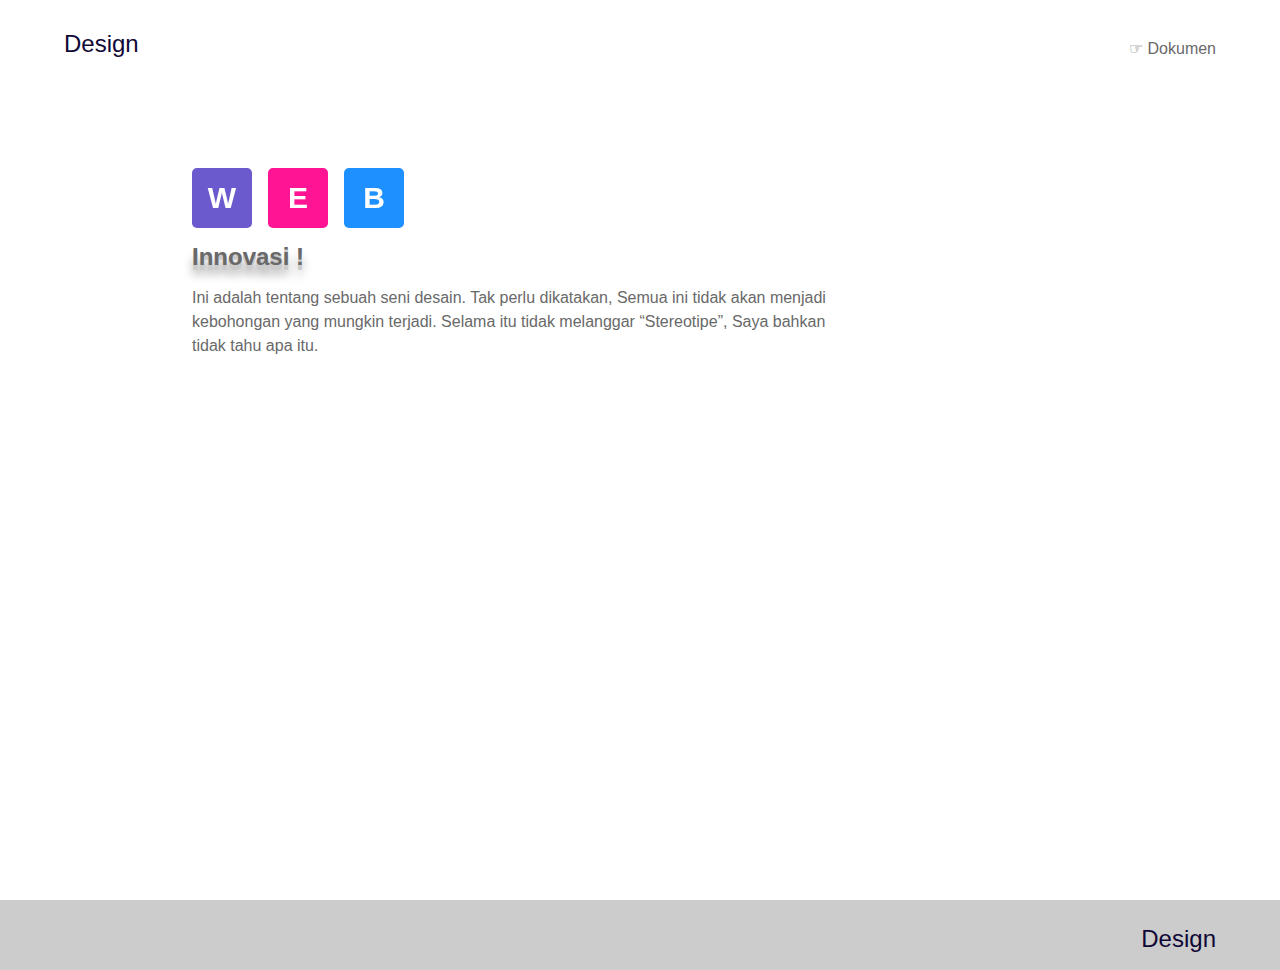
==== index.html @ 41713b5c "Update index.html" ====
<!DOCTYPE html>
<html lang="en">
  <head>
    <meta charset="utf-8" />
    <meta name="description" content="Desain web responsive professional">
    <meta name="keywords" content="@firmansyahbio, Design, Web Innovasi,"/>
    <meta name="author" content="Firmansyah"/>
    <meta http-equiv="X-UA-Compatible" content="IE=edge,chrome=1">
    <meta name="viewport" content="width=device-width, initial-scale=1.0">
        <title>Design</title>
    <link rel="stylesheet" href="style.css" title="style">
    <script src="script.js" title="script"></script>
  </head>
  <body>
  <div class="container">
           <div class="tapbar">
           <header class="header">
               <div class="my_flex">
                   <span id="nocopy" onclick="BukaPostDesign()" class="name_flex notranslate">Design</span>
                   <span class="link_flex"><a target="_blank" href="https://lnk.bio/firmansyahbio">☞ Dokumen</a></span>
               </div>
           </header>
           <div class="content scroll">
               <div id="nocopy" class="animasi notranslate">
                   <div class="box one"><span>W</span></div>
                   <div class="box two"><span>E</span></div>
                   <div class="box three"><span>B</span></div>
               </div>
               <h2>Innovasi !</h2>
               <p>Ini adalah tentang sebuah seni desain. Tak perlu dikatakan, Semua ini tidak akan menjadi kebohongan yang mungkin terjadi. Selama itu tidak melanggar “Stereotipe”, Saya bahkan tidak tahu apa itu.</p>
<div style="height: 90%;" class="design-dialog" id="design-dialog">
<div class="title-content">
<span class="name">Karya</span>
<span class="close" onclick="TutupPostDesign()"><span></span></span>
</div>
<div class="ViewPro">
<div class="ViewDesign">
<section class="content">
  <p></p>Lorem ipsum dolor sit amet, consectetur adipiscing elit, sed do eiusmod tempor incididunt ut labore et dolore magna aliqua. Eu ultrices vitae auctor eu augue ut lectus arcu. Turpis tincidunt id aliquet risus. Nulla pellentesque dignissim enim sit amet venenatis urna cursus. Sit amet justo donec enim diam. Elementum integer enim neque volutpat ac tincidunt. Vel risus commodo viverra maecenas accumsan lacus vel facilisis volutpat. Sit amet consectetur adipiscing elit ut aliquam purus sit. Id interdum velit laoreet id donec ultrices tincidunt arcu. Urna nec tincidunt praesent semper feugiat nibh. Eu augue ut lectus arcu bibendum at varius. Venenatis a condimentum vitae sapien pellentesque. Facilisis magna etiam tempor orci. Mauris a diam maecenas sed enim ut sem viverra. Condimentum lacinia quis vel eros donec ac odio.

Sit amet porttitor eget dolor morbi non. Congue eu consequat ac felis donec. Purus in mollis nunc sed id semper. Gravida arcu ac tortor dignissim convallis aenean et tortor. Pellentesque habitant morbi tristique senectus et netus et malesuada. Leo vel fringilla est ullamcorper. Posuere morbi leo urna molestie at elementum eu. Adipiscing tristique risus nec feugiat in fermentum posuere urna nec. Orci sagittis eu volutpat odio. Neque gravida in fermentum et sollicitudin ac. Enim nunc faucibus a pellentesque sit amet porttitor eget. Posuere morbi leo urna molestie. Pulvinar elementum integer enim neque volutpat ac tincidunt vitae semper. Hendrerit gravida rutrum quisque non tellus orci ac auctor augue. At in tellus integer feugiat scelerisque varius morbi enim nunc.

Purus sit amet luctus venenatis lectus magna fringilla. Pulvinar elementum integer enim neque volutpat ac tincidunt. Ultricies mi quis hendrerit dolor. Suspendisse sed nisi lacus sed viverra tellus. Sit amet massa vitae tortor condimentum lacinia quis. Risus viverra adipiscing at in tellus integer feugiat scelerisque. Cursus mattis molestie a iaculis at erat pellentesque adipiscing. Suscipit adipiscing bibendum est ultricies integer quis auctor elit sed. Enim ut tellus elementum sagittis vitae et leo duis ut. Diam maecenas sed enim ut sem viverra aliquet eget sit. Aliquam etiam erat velit scelerisque. Mauris a diam maecenas sed enim ut sem viverra aliquet. Eu sem integer vitae justo eget magna fermentum iaculis. Sed elementum tempus egestas sed. Ut morbi tincidunt augue interdum velit euismod in. Gravida cum sociis natoque penatibus et. In egestas erat imperdiet sed euismod nisi. Sit amet est placerat in. Ultrices neque ornare aenean euismod elementum nisi quis.

Amet mauris commodo quis imperdiet massa. Augue eget arcu dictum varius. Habitasse platea dictumst vestibulum rhoncus est pellentesque elit ullamcorper dignissim. Venenatis lectus magna fringilla urna porttitor rhoncus. Ridiculus mus mauris vitae ultricies. Consectetur lorem donec massa sapien faucibus et molestie. Sollicitudin ac orci phasellus egestas tellus rutrum tellus. Sed viverra ipsum nunc aliquet bibendum. Nibh praesent tristique magna sit amet purus. Fermentum et sollicitudin ac orci phasellus egestas tellus rutrum. Sagittis vitae et leo duis ut diam quam. Tempor nec feugiat nisl pretium fusce id velit ut tortor.

Imperdiet sed euismod nisi porta lorem. Eu lobortis elementum nibh tellus molestie nunc non blandit. Dolor purus non enim praesent elementum. Nisl nunc mi ipsum faucibus vitae aliquet nec. Mi tempus imperdiet nulla malesuada pellentesque. In dictum non consectetur a. Eu lobortis elementum nibh tellus molestie nunc. Justo laoreet sit amet cursus sit. Malesuada fames ac turpis egestas sed tempus urna et pharetra. At urna condimentum mattis pellentesque id nibh tortor id aliquet. Feugiat sed lectus vestibulum mattis ullamcorper velit sed ullamcorper. Amet mauris commodo quis imperdiet massa tincidunt nunc. Adipiscing tristique risus nec feugiat in fermentum posuere urna nec. Pellentesque elit ullamcorper dignissim cras tincidunt lobortis. A pellentesque sit amet porttitor eget dolor morbi non arcu. Mi eget mauris pharetra et ultrices neque. Duis tristique sollicitudin nibh sit amet commodo nulla facilisi nullam. Nec feugiat in fermentum posuere.

Malesuada fames ac turpis egestas integer eget. Ullamcorper morbi tincidunt ornare massa eget egestas purus. Tellus orci ac auctor augue mauris. Maecenas accumsan lacus vel facilisis volutpat est velit egestas. Nec feugiat in fermentum posuere urna nec tincidunt. Scelerisque viverra mauris in aliquam sem fringilla ut morbi. Id faucibus nisl tincidunt eget nullam non nisi. Convallis convallis tellus id interdum. Id interdum velit laoreet id donec ultrices. In arcu cursus euismod quis viverra nibh cras pulvinar. Amet venenatis urna cursus eget nunc.

Eget sit amet tellus cras adipiscing enim eu turpis. Morbi non arcu risus quis varius quam. Id velit ut tortor pretium viverra suspendisse potenti nullam ac. Tellus in hac habitasse platea dictumst vestibulum rhoncus est. Turpis massa tincidunt dui ut ornare lectus sit amet est. Nunc consequat interdum varius sit amet mattis vulputate. Elit duis tristique sollicitudin nibh sit. Curabitur vitae nunc sed velit dignissim sodales ut eu sem. Elit ullamcorper dignissim cras tincidunt lobortis feugiat vivamus. Viverra orci sagittis eu volutpat odio facilisis. Ac tortor dignissim convallis aenean. Elementum eu facilisis sed odio.

Faucibus turpis in eu mi bibendum neque. Sed sed risus pretium quam vulputate dignissim. Amet nulla facilisi morbi tempus iaculis urna id volutpat. Felis bibendum ut tristique et egestas quis ipsum suspendisse ultrices. Malesuada fames ac turpis egestas maecenas pharetra. Urna et pharetra pharetra massa massa ultricies mi quis hendrerit. Volutpat blandit aliquam etiam erat velit scelerisque in. Velit dignissim sodales ut eu sem integer vitae. Praesent semper feugiat nibh sed pulvinar proin gravida hendrerit. Vel orci porta non pulvinar neque laoreet suspendisse. Aliquam eleifend mi in nulla posuere sollicitudin aliquam. Nunc eget lorem dolor sed viverra ipsum nunc aliquet. Massa vitae tortor condimentum lacinia quis vel eros donec. Purus in mollis nunc sed id semper risus in. Massa placerat duis ultricies lacus sed. Vitae et leo duis ut diam. Venenatis urna cursus eget nunc scelerisque. Ac tortor vitae purus faucibus ornare suspendisse. Habitant morbi tristique senectus et. Posuere lorem ipsum dolor sit.

Sagittis aliquam malesuada bibendum arcu vitae elementum curabitur vitae nunc. Dui ut ornare lectus sit amet est placerat in. In est ante in nibh mauris. Sodales ut eu sem integer vitae. Duis ut diam quam nulla porttitor massa id neque aliquam. Dictum varius duis at consectetur lorem donec. Ut tortor pretium viverra suspendisse potenti nullam ac. Nisl nunc mi ipsum faucibus vitae aliquet. Ultricies mi eget mauris pharetra et. Tristique nulla aliquet enim tortor at auctor urna nunc id. Est lorem ipsum dolor sit amet consectetur adipiscing elit pellentesque. Ornare massa eget egestas purus viverra accumsan. Ullamcorper morbi tincidunt ornare massa eget egestas purus viverra accumsan. Faucibus a pellentesque sit amet porttitor eget dolor morbi non. Suscipit adipiscing bibendum est ultricies integer quis. Cursus risus at ultrices mi. Egestas integer eget aliquet nibh praesent tristique magna.

Mauris rhoncus aenean vel elit scelerisque mauris. Orci a scelerisque purus semper eget. Fringilla ut morbi tincidunt augue interdum velit euismod in. Massa id neque aliquam vestibulum morbi blandit cursus. Ullamcorper morbi tincidunt ornare massa eget egestas purus. Nisl nisi scelerisque eu ultrices vitae auctor. At quis risus sed vulputate odio ut. Pretium vulputate sapien nec sagittis aliquam malesuada bibendum arcu vitae. Cursus mattis molestie a iaculis at. Arcu dui vivamus arcu felis bibendum ut.

A lacus vestibulum sed arcu non. Semper risus in hendrerit gravida rutrum quisque. Lacus sed turpis tincidunt id aliquet risus feugiat in. Sit amet purus gravida quis blandit turpis cursus in. Nisl suscipit adipiscing bibendum est ultricies integer quis auctor elit. Vestibulum lectus mauris ultrices eros in cursus. Consectetur adipiscing elit ut aliquam purus. Facilisis magna etiam tempor orci eu lobortis elementum nibh. Dignissim sodales ut eu sem integer vitae justo eget magna. Sed id semper risus in hendrerit. Pretium vulputate sapien nec sagittis aliquam malesuada bibendum arcu vitae. Amet justo donec enim diam. Nullam ac tortor vitae purus faucibus ornare. Augue interdum velit euismod in pellentesque massa placerat duis. Sit amet nisl suscipit adipiscing bibendum est ultricies. Odio aenean sed adipiscing diam donec adipiscing.

Non arcu risus quis varius quam quisque id. Diam sit amet nisl suscipit adipiscing bibendum est. Enim nulla aliquet porttitor lacus luctus. Id faucibus nisl tincidunt eget nullam non nisi est. Scelerisque eleifend donec pretium vulputate sapien nec sagittis aliquam. Nibh venenatis cras sed felis eget velit aliquet. Pulvinar mattis nunc sed blandit libero volutpat sed cras ornare. Dictum non consectetur a erat nam at lectus urna duis. At ultrices mi tempus imperdiet nulla. Dui ut ornare lectus sit amet. Ullamcorper sit amet risus nullam eget felis eget nunc lobortis. Praesent elementum facilisis leo vel fringilla est ullamcorper eget nulla. Mauris commodo quis imperdiet massa tincidunt nunc. Montes nascetur ridiculus mus mauris. Orci nulla pellentesque dignissim enim sit. Enim ut sem viverra aliquet eget sit amet tellus. Egestas egestas fringilla phasellus faucibus scelerisque eleifend donec pretium. Sit amet tellus cras adipiscing enim eu turpis egestas. Turpis tincidunt id aliquet risus feugiat in ante. At erat pellentesque adipiscing commodo elit.

Convallis posuere morbi leo urna molestie at elementum eu. Dignissim diam quis enim lobortis scelerisque fermentum. Pharetra et ultrices neque ornare aenean. Turpis tincidunt id aliquet risus feugiat in ante metus dictum. Sit amet purus gravida quis blandit turpis cursus in hac. Interdum posuere lorem ipsum dolor sit amet consectetur adipiscing elit. Adipiscing elit duis tristique sollicitudin. Sit amet venenatis urna cursus eget nunc. Aliquam vestibulum morbi blandit cursus risus at. Odio eu feugiat pretium nibh. Nisi lacus sed viverra tellus in hac. Nibh tortor id aliquet lectus proin nibh nisl condimentum. Enim diam vulputate ut pharetra sit amet aliquam id. Velit euismod in pellentesque massa placerat duis ultricies. Neque aliquam vestibulum morbi blandit cursus risus at. Praesent elementum facilisis leo vel. Ut morbi tincidunt augue interdum velit. Porttitor massa id neque aliquam vestibulum morbi. Mattis nunc sed blandit libero volutpat.

Tortor posuere ac ut consequat semper viverra nam libero. Nunc id cursus metus aliquam eleifend mi. Habitasse platea dictumst quisque sagittis purus sit amet volutpat consequat. Erat imperdiet sed euismod nisi porta lorem mollis aliquam ut. Nulla aliquet porttitor lacus luctus accumsan tortor posuere ac ut. Rhoncus urna neque viverra justo nec ultrices dui sapien. Ullamcorper eget nulla facilisi etiam dignissim diam quis. Semper quis lectus nulla at. Scelerisque mauris pellentesque pulvinar pellentesque habitant morbi tristique senectus et. Ut sem viverra aliquet eget sit amet. Proin sagittis nisl rhoncus mattis rhoncus urna neque viverra justo. Orci phasellus egestas tellus rutrum tellus pellentesque eu. Non arcu risus quis varius quam quisque id. Nascetur ridiculus mus mauris vitae ultricies leo integer. Ut sem viverra aliquet eget sit amet tellus cras adipiscing. Ut aliquam purus sit amet luctus venenatis.

Morbi quis commodo odio aenean sed adipiscing diam donec. Eget mi proin sed libero enim. Fames ac turpis egestas sed tempus urna et. Sit amet consectetur adipiscing elit ut aliquam purus sit amet. Tincidunt augue interdum velit euismod. Enim tortor at auctor urna nunc id cursus metus. Hac habitasse platea dictumst vestibulum rhoncus est pellentesque. Leo vel orci porta non pulvinar neque. Fermentum leo vel orci porta non. Eu ultrices vitae auctor eu. Enim nec dui nunc mattis. Interdum varius sit amet mattis vulputate enim. Arcu risus quis varius quam quisque id diam vel. Eros in cursus turpis massa tincidunt dui ut ornare. Sed blandit libero volutpat sed cras ornare. Aenean euismod elementum nisi quis eleifend quam adipiscing vitae proin. Leo urna molestie at elementum eu facilisis. Id consectetur purus ut faucibus pulvinar. Odio ut enim blandit volutpat maecenas.

Nascetur ridiculus mus mauris vitae ultricies leo integer malesuada nunc. Duis tristique sollicitudin nibh sit amet commodo nulla facilisi. Viverra nam libero justo laoreet sit amet cursus sit. Elit sed vulputate mi sit amet. Nunc pulvinar sapien et ligula. Volutpat commodo sed egestas egestas fringilla phasellus faucibus scelerisque eleifend. Urna duis convallis convallis tellus id. Augue interdum velit euismod in pellentesque massa placerat. Sed sed risus pretium quam vulputate dignissim suspendisse in. Sagittis eu volutpat odio facilisis mauris sit amet.

Facilisis gravida neque convallis a cras semper auctor. Donec adipiscing tristique risus nec feugiat. Viverra adipiscing at in tellus. Donec adipiscing tristique risus nec feugiat in. Nulla at volutpat diam ut venenatis tellus in. Dignissim cras tincidunt lobortis feugiat vivamus at. Scelerisque varius morbi enim nunc faucibus a pellentesque sit. Fusce ut placerat orci nulla pellentesque dignissim. Id cursus metus aliquam eleifend mi in nulla posuere sollicitudin. Sed risus pretium quam vulputate dignissim suspendisse in est ante. In mollis nunc sed id semper. Placerat in egestas erat imperdiet sed euismod nisi. Sollicitudin tempor id eu nisl nunc. Porttitor eget dolor morbi non arcu risus quis. Ut etiam sit amet nisl purus in mollis nunc. Egestas quis ipsum suspendisse ultrices.

Purus sit amet volutpat consequat mauris nunc congue nisi. Bibendum arcu vitae elementum curabitur vitae nunc sed velit. Pretium quam vulputate dignissim suspendisse in est. Leo integer malesuada nunc vel risus commodo viverra maecenas. Volutpat commodo sed egestas egestas fringilla. Habitant morbi tristique senectus et netus et malesuada fames ac. Dolor purus non enim praesent elementum facilisis. Accumsan lacus vel facilisis volutpat. Hac habitasse platea dictumst quisque sagittis purus sit. Urna nunc id cursus metus. Nisi est sit amet facilisis magna etiam tempor orci. Orci nulla pellentesque dignissim enim sit amet venenatis. Duis at tellus at urna condimentum. Sit amet mauris commodo quis imperdiet massa. Proin fermentum leo vel orci porta non pulvinar neque. Faucibus pulvinar elementum integer enim neque volutpat ac tincidunt. Gravida dictum fusce ut placerat orci nulla pellentesque dignissim. Interdum varius sit amet mattis vulputate enim nulla. Eu sem integer vitae justo eget.

Tellus cras adipiscing enim eu turpis egestas. In hac habitasse platea dictumst. In dictum non consectetur a erat nam at. Amet aliquam id diam maecenas ultricies mi eget mauris pharetra. Enim blandit volutpat maecenas volutpat blandit aliquam etiam erat velit. Diam sollicitudin tempor id eu nisl. In dictum non consectetur a erat nam at lectus urna. Malesuada fames ac turpis egestas. Elit pellentesque habitant morbi tristique senectus et. Eleifend donec pretium vulputate sapien nec sagittis aliquam. Morbi tristique senectus et netus et malesuada fames ac turpis. Quam adipiscing vitae proin sagittis nisl rhoncus. Sollicitudin ac orci phasellus egestas tellus rutrum tellus pellentesque eu. Eget lorem dolor sed viverra ipsum nunc aliquet bibendum. Rutrum tellus pellentesque eu tincidunt tortor. Ipsum dolor sit amet consectetur adipiscing elit ut. Cras adipiscing enim eu turpis egestas pretium aenean pharetra. Bibendum enim facilisis gravida neque convallis. Sapien nec sagittis aliquam malesuada bibendum.

Vitae proin sagittis nisl rhoncus mattis rhoncus urna neque. Dapibus ultrices in iaculis nunc sed augue lacus viverra vitae. Integer vitae justo eget magna fermentum iaculis eu. Diam ut venenatis tellus in metus. Lectus urna duis convallis convallis tellus id interdum velit laoreet. Id ornare arcu odio ut. Et netus et malesuada fames ac turpis egestas. Varius vel pharetra vel turpis nunc eget. Nunc sed blandit libero volutpat sed. Morbi tristique senectus et netus.

Dui sapien eget mi proin. Imperdiet massa tincidunt nunc pulvinar sapien et ligula ullamcorper. Amet nulla facilisi morbi tempus iaculis. Adipiscing elit ut aliquam purus sit amet. Massa tempor nec feugiat nisl pretium. Lacus sed viverra tellus in hac habitasse platea dictumst. Odio morbi quis commodo odio aenean sed adipiscing. Sit amet facilisis magna etiam tempor orci eu. Maecenas accumsan lacus vel facilisis. A scelerisque purus semper eget duis. Lectus urna duis convallis convallis tellus id. Malesuada fames ac turpis egestas sed tempus urna. Fusce ut placerat orci nulla pellentesque. Sed vulputate mi sit amet mauris commodo quis imperdiet massa. Vitae purus faucibus ornare suspendisse sed nisi lacus sed.

At consectetur lorem donec massa sapien faucibus et molestie ac. Ullamcorper velit sed ullamcorper morbi tincidunt ornare massa eget. Nam aliquam sem et tortor consequat id. Tellus elementum sagittis vitae et leo duis ut diam quam. Ac orci phasellus egestas tellus rutrum tellus pellentesque. Orci phasellus egestas tellus rutrum tellus pellentesque. Vel elit scelerisque mauris pellentesque pulvinar pellentesque. Accumsan in nisl nisi scelerisque eu ultrices vitae auctor. Tempus egestas sed sed risus pretium. Massa tincidunt dui ut ornare lectus. Nulla at volutpat diam ut venenatis. Turpis egestas sed tempus urna et pharetra. Diam ut venenatis tellus in metus vulputate eu scelerisque. Tristique nulla aliquet enim tortor at auctor urna. Pulvinar mattis nunc sed blandit libero volutpat. Scelerisque eleifend donec pretium vulputate sapien nec sagittis aliquam malesuada. Sit amet risus nullam eget.

Turpis massa tincidunt dui ut. Commodo viverra maecenas accumsan lacus vel facilisis volutpat est. Ut tortor pretium viverra suspendisse. Enim tortor at auctor urna nunc id cursus. Aliquam malesuada bibendum arcu vitae elementum curabitur vitae nunc. Metus aliquam eleifend mi in. Enim blandit volutpat maecenas volutpat blandit aliquam. Neque aliquam vestibulum morbi blandit cursus risus. Placerat orci nulla pellentesque dignissim enim sit amet. Eu consequat ac felis donec et odio pellentesque diam. Mi in nulla posuere sollicitudin aliquam ultrices. Porta non pulvinar neque laoreet suspendisse. A diam maecenas sed enim ut sem viverra aliquet. Eget lorem dolor sed viverra. Massa vitae tortor condimentum lacinia quis vel eros donec.

Ornare lectus sit amet est placerat in egestas. Arcu dui vivamus arcu felis bibendum. Etiam tempor orci eu lobortis elementum nibh tellus. Nulla pharetra diam sit amet nisl suscipit adipiscing bibendum est. Tristique senectus et netus et malesuada. Libero id faucibus nisl tincidunt eget nullam non. Condimentum mattis pellentesque id nibh tortor id aliquet. Ligula ullamcorper malesuada proin libero nunc consequat interdum varius sit. Sagittis id consectetur purus ut faucibus pulvinar elementum integer. Id faucibus nisl tincidunt eget nullam non nisi. Ut tristique et egestas quis ipsum suspendisse ultrices. Dignissim convallis aenean et tortor at risus viverra. Sit amet consectetur adipiscing elit. Enim lobortis scelerisque fermentum dui faucibus in ornare quam viverra. Ultrices vitae auctor eu augue ut lectus arcu. Enim nulla aliquet porttitor lacus luctus accumsan tortor posuere ac. Augue lacus viverra vitae congue eu consequat ac felis donec.

Aenean vel elit scelerisque mauris pellentesque. Sed vulputate odio ut enim blandit. Amet consectetur adipiscing elit duis tristique sollicitudin nibh sit amet. Volutpat est velit egestas dui id ornare. Mauris commodo quis imperdiet massa tincidunt nunc. Lorem dolor sed viverra ipsum. Adipiscing tristique risus nec feugiat in fermentum posuere urna nec. Integer quis auctor elit sed vulputate mi sit amet mauris. Eu lobortis elementum nibh tellus molestie nunc non blandit massa. Sit amet luctus venenatis lectus magna fringilla. Convallis convallis tellus id interdum velit. Amet aliquam id diam maecenas ultricies mi eget mauris pharetra. Ultrices mi tempus imperdiet nulla malesuada.

Feugiat scelerisque varius morbi enim nunc faucibus a. Egestas dui id ornare arcu odio ut. Interdum velit euismod in pellentesque massa placerat. Sed egestas egestas fringilla phasellus. Ac turpis egestas maecenas pharetra convallis. Facilisi cras fermentum odio eu feugiat pretium nibh. Amet massa vitae tortor condimentum. Senectus et netus et malesuada fames ac turpis. Nisl vel pretium lectus quam id leo in vitae. Massa placerat duis ultricies lacus sed turpis tincidunt id. Ullamcorper a lacus vestibulum sed arcu non. Eu ultrices vitae auctor eu. At augue eget arcu dictum varius duis at consectetur lorem. Nibh tellus molestie nunc non blandit massa enim nec dui. Libero justo laoreet sit amet.

Eleifend mi in nulla posuere sollicitudin aliquam. Vitae purus faucibus ornare suspendisse sed nisi lacus sed. Massa vitae tortor condimentum lacinia quis. Risus quis varius quam quisque id. Viverra ipsum nunc aliquet bibendum enim facilisis gravida. Libero id faucibus nisl tincidunt eget. Arcu vitae elementum curabitur vitae nunc sed velit dignissim sodales. Elit duis tristique sollicitudin nibh sit amet. Nisi lacus sed viverra tellus in hac. Convallis posuere morbi leo urna. Eget sit amet tellus cras adipiscing enim eu turpis. Potenti nullam ac tortor vitae purus faucibus ornare suspendisse.

Leo in vitae turpis massa sed elementum tempus egestas sed. Nulla porttitor massa id neque aliquam vestibulum morbi. Semper quis lectus nulla at volutpat diam ut venenatis. Nec dui nunc mattis enim ut tellus. Donec massa sapien faucibus et. Donec ultrices tincidunt arcu non sodales. Lorem ipsum dolor sit amet consectetur adipiscing. Tellus at urna condimentum mattis pellentesque id nibh. Eleifend quam adipiscing vitae proin sagittis nisl rhoncus mattis rhoncus. Vitae tortor condimentum lacinia quis vel eros. Turpis egestas integer eget aliquet nibh praesent tristique. Etiam sit amet nisl purus in mollis. Tincidunt id aliquet risus feugiat in ante.

Odio pellentesque diam volutpat commodo sed egestas egestas. Nulla pellentesque dignissim enim sit amet. Aliquet eget sit amet tellus cras adipiscing enim. Et tortor consequat id porta. Facilisis gravida neque convallis a. Quam quisque id diam vel quam. Pellentesque habitant morbi tristique senectus. Adipiscing enim eu turpis egestas. Orci porta non pulvinar neque laoreet suspendisse interdum consectetur libero. Tempus quam pellentesque nec nam aliquam sem et tortor.

Semper quis lectus nulla at volutpat diam ut venenatis tellus. Rhoncus mattis rhoncus urna neque viverra justo. Ut tortor pretium viverra suspendisse potenti. In dictum non consectetur a erat nam at lectus. Ut tortor pretium viverra suspendisse potenti. Egestas pretium aenean pharetra magna. Ipsum dolor sit amet consectetur adipiscing elit ut aliquam purus. Sem integer vitae justo eget magna fermentum iaculis eu non. Eu nisl nunc mi ipsum faucibus. Morbi quis commodo odio aenean sed adipiscing diam donec adipiscing. In mollis nunc sed id.

Quis risus sed vulputate odio. Neque aliquam vestibulum morbi blandit cursus risus at ultrices. Adipiscing bibendum est ultricies integer quis auctor elit. Integer enim neque volutpat ac tincidunt vitae semper quis. Consectetur adipiscing elit duis tristique. Justo nec ultrices dui sapien eget mi proin sed. Tincidunt dui ut ornare lectus sit amet est. Sit amet facilisis magna etiam tempor orci eu. Ornare quam viverra orci sagittis eu volutpat odio facilisis mauris. Porta non pulvinar neque laoreet suspendisse interdum consectetur libero. Fermentum posuere urna nec tincidunt praesent semper feugiat nibh sed. Scelerisque in dictum non consectetur a. Adipiscing elit ut aliquam purus. Pellentesque eu tincidunt tortor aliquam. Tellus pellentesque eu tincidunt tortor aliquam nulla facilisi cras fermentum. Sed lectus vestibulum mattis ullamcorper velit sed ullamcorper morbi. Vitae turpis massa sed elementum tempus egestas sed sed risus. Vel risus commodo viverra maecenas.

Nunc sed blandit libero volutpat sed cras. Tristique et egestas quis ipsum suspendisse ultrices gravida dictum. Quisque sagittis purus sit amet. Viverra orci sagittis eu volutpat odio. Sit amet porttitor eget dolor morbi non arcu risus. Sed turpis tincidunt id aliquet risus feugiat. Luctus accumsan tortor posuere ac ut consequat. Nisi porta lorem mollis aliquam ut. Sed tempus urna et pharetra pharetra massa massa. Ultrices in iaculis nunc sed augue lacus viverra vitae congue. A pellentesque sit amet porttitor eget dolor. Congue mauris rhoncus aenean vel elit scelerisque mauris pellentesque.

Etiam non quam lacus suspendisse faucibus interdum posuere lorem ipsum. Facilisi nullam vehicula ipsum a arcu cursus vitae. Cras tincidunt lobortis feugiat vivamus at augue. Facilisis leo vel fringilla est ullamcorper eget nulla facilisi etiam. Tempus egestas sed sed risus pretium quam. Sit amet dictum sit amet justo donec enim. Et sollicitudin ac orci phasellus egestas tellus rutrum tellus. Neque ornare aenean euismod elementum nisi quis eleifend. Rhoncus est pellentesque elit ullamcorper dignissim. Placerat vestibulum lectus mauris ultrices eros in cursus turpis. Felis bibendum ut tristique et egestas quis ipsum. Proin sagittis nisl rhoncus mattis rhoncus. Purus ut faucibus pulvinar elementum integer. Diam maecenas ultricies mi eget mauris pharetra et ultrices. Amet aliquam id diam maecenas ultricies.

Volutpat lacus laoreet non curabitur gravida. Posuere lorem ipsum dolor sit amet consectetur adipiscing elit duis. Facilisi morbi tempus iaculis urna id volutpat lacus laoreet non. Commodo nulla facilisi nullam vehicula ipsum a. In pellentesque massa placerat duis ultricies lacus sed. Duis convallis convallis tellus id. Aliquam malesuada bibendum arcu vitae elementum curabitur vitae nunc sed. Nisl pretium fusce id velit ut. Vel quam elementum pulvinar etiam non quam lacus suspendisse. Tellus id interdum velit laoreet id. Eget nullam non nisi est. Condimentum lacinia quis vel eros donec.

Euismod quis viverra nibh cras pulvinar mattis nunc sed blandit. Gravida rutrum quisque non tellus. Cum sociis natoque penatibus et magnis. Fermentum et sollicitudin ac orci. Elementum sagittis vitae et leo duis ut diam. Congue quisque egestas diam in arcu cursus euismod. Donec et odio pellentesque diam. Felis bibendum ut tristique et egestas quis ipsum suspendisse. In aliquam sem fringilla ut. Nisl nisi scelerisque eu ultrices vitae auctor eu augue ut. Integer malesuada nunc vel risus. Lobortis scelerisque fermentum dui faucibus in ornare quam. Mattis ullamcorper velit sed ullamcorper. Tempus egestas sed sed risus pretium quam vulputate dignissim suspendisse. Nec nam aliquam sem et tortor consequat id porta nibh. Donec ac odio tempor orci dapibus ultrices. Et egestas quis ipsum suspendisse ultrices gravida dictum fusce. Aliquet risus feugiat in ante metus dictum.

Sed pulvinar proin gravida hendrerit lectus. Cras adipiscing enim eu turpis. Proin sagittis nisl rhoncus mattis rhoncus. Ac felis donec et odio. Quisque id diam vel quam elementum pulvinar etiam. Nunc vel risus commodo viverra maecenas. Ut tristique et egestas quis. Rhoncus est pellentesque elit ullamcorper dignissim cras tincidunt lobortis feugiat. Pellentesque nec nam aliquam sem et tortor consequat id porta. Vitae suscipit tellus mauris a diam maecenas. Senectus et netus et malesuada fames ac turpis egestas maecenas. Convallis convallis tellus id interdum velit. Metus vulputate eu scelerisque felis imperdiet proin fermentum leo. Pellentesque sit amet porttitor eget dolor morbi non arcu. Consequat nisl vel pretium lectus. Non nisi est sit amet facilisis. Vestibulum lectus mauris ultrices eros in cursus.

Nisl pretium fusce id velit ut tortor pretium viverra. Vel eros donec ac odio tempor. Ut morbi tincidunt augue interdum velit euismod. Rhoncus aenean vel elit scelerisque. Interdum velit laoreet id donec. Dictum fusce ut placerat orci nulla pellentesque dignissim enim sit. Pellentesque adipiscing commodo elit at imperdiet dui accumsan. Pellentesque id nibh tortor id aliquet lectus proin nibh. Sit amet risus nullam eget felis eget nunc lobortis mattis. Tortor consequat id porta nibh venenatis cras sed felis. In nibh mauris cursus mattis molestie a iaculis at erat. Nec dui nunc mattis enim ut. Cursus mattis molestie a iaculis at erat pellentesque. Molestie a iaculis at erat pellentesque adipiscing commodo. Convallis a cras semper auctor neque vitae tempus quam pellentesque. Enim tortor at auctor urna nunc id cursus metus. Vulputate odio ut enim blandit volutpat. Vulputate odio ut enim blandit volutpat maecenas volutpat. Convallis tellus id interdum velit laoreet id donec ultrices tincidunt.

Sed libero enim sed faucibus turpis. Pulvinar neque laoreet suspendisse interdum consectetur libero. In hendrerit gravida rutrum quisque non tellus. Eget lorem dolor sed viverra. Purus sit amet volutpat consequat. Quis auctor elit sed vulputate mi sit. Rhoncus aenean vel elit scelerisque mauris pellentesque. Tellus in metus vulputate eu scelerisque. Eget nullam non nisi est sit amet facilisis magna etiam. Consectetur lorem donec massa sapien. Eleifend donec pretium vulputate sapien nec sagittis aliquam. Cras sed felis eget velit aliquet sagittis id consectetur. Adipiscing diam donec adipiscing tristique risus nec feugiat. Mi bibendum neque egestas congue quisque egestas diam. Diam volutpat commodo sed egestas egestas fringilla phasellus.

Massa sapien faucibus et molestie ac feugiat sed lectus. Id aliquet lectus proin nibh nisl condimentum id venenatis. Nisi lacus sed viverra tellus in hac habitasse. Nibh nisl condimentum id venenatis a condimentum vitae. Diam ut venenatis tellus in metus vulputate eu scelerisque felis. Magna fermentum iaculis eu non. Diam donec adipiscing tristique risus. Netus et malesuada fames ac turpis. Aliquam ultrices sagittis orci a scelerisque. Pharetra sit amet aliquam id diam maecenas ultricies mi eget. Nullam ac tortor vitae purus faucibus ornare suspendisse sed nisi. Enim sit amet venenatis urna cursus.

Laoreet sit amet cursus sit amet dictum sit amet. Amet dictum sit amet justo donec enim diam vulputate ut. Viverra adipiscing at in tellus integer feugiat. Iaculis at erat pellentesque adipiscing commodo elit at. Felis eget velit aliquet sagittis id consectetur purus ut. Nisl nisi scelerisque eu ultrices vitae auctor eu. Blandit massa enim nec dui nunc. Nisi lacus sed viverra tellus in hac habitasse platea dictumst. Gravida neque convallis a cras semper auctor neque. Laoreet id donec ultrices tincidunt arcu non sodales neque. Risus nullam eget felis eget nunc. Sollicitudin aliquam ultrices sagittis orci.

Nullam non nisi est sit amet. Eget arcu dictum varius duis at consectetur lorem. Vestibulum rhoncus est pellentesque elit ullamcorper dignissim cras tincidunt. Tortor aliquam nulla facilisi cras fermentum. Etiam dignissim diam quis enim lobortis. Interdum varius sit amet mattis vulputate. Elit sed vulputate mi sit amet mauris commodo quis imperdiet. Egestas purus viverra accumsan in nisl nisi. Morbi enim nunc faucibus a pellentesque sit. Bibendum neque egestas congue quisque egestas. Eleifend mi in nulla posuere sollicitudin aliquam. Amet porttitor eget dolor morbi. Nunc consequat interdum varius sit amet. Ac turpis egestas maecenas pharetra convallis posuere. Vitae justo eget magna fermentum iaculis eu non. Commodo viverra maecenas accumsan lacus vel. Sed elementum tempus egestas sed sed. Odio aenean sed adipiscing diam donec adipiscing tristique. Nam aliquam sem et tortor consequat id porta nibh. Convallis a cras semper auctor neque.

Diam donec adipiscing tristique risus nec feugiat in fermentum. Tristique sollicitudin nibh sit amet commodo nulla. Id consectetur purus ut faucibus pulvinar. Ultrices gravida dictum fusce ut placerat orci nulla pellentesque. Purus in mollis nunc sed id semper risus. Ultrices vitae auctor eu augue ut lectus. Volutpat blandit aliquam etiam erat velit scelerisque in. Eu ultrices vitae auctor eu. A erat nam at lectus urna duis. Fermentum iaculis eu non diam phasellus. Orci porta non pulvinar neque laoreet suspendisse interdum. Ac orci phasellus egestas tellus rutrum tellus pellentesque eu. Vitae turpis massa sed elementum tempus egestas. Quis hendrerit dolor magna eget est lorem ipsum dolor. Eget mauris pharetra et ultrices neque.

Tellus molestie nunc non blandit. Interdum velit euismod in pellentesque. Pellentesque eu tincidunt tortor aliquam nulla facilisi. Ut pharetra sit amet aliquam id diam maecenas. Massa sed elementum tempus egestas sed sed risus pretium. Enim blandit volutpat maecenas volutpat blandit aliquam etiam erat. Bibendum neque egestas congue quisque egestas. Egestas maecenas pharetra convallis posuere morbi. Mauris vitae ultricies leo integer malesuada nunc. Risus nullam eget felis eget nunc lobortis mattis aliquam faucibus. Convallis a cras semper auctor neque vitae tempus. Diam vel quam elementum pulvinar etiam non quam lacus suspendisse. Odio facilisis mauris sit amet. Pharetra magna ac placerat vestibulum lectus mauris ultrices. Felis imperdiet proin fermentum leo vel orci porta non.

Ut porttitor leo a diam sollicitudin. Cras fermentum odio eu feugiat pretium. Venenatis a condimentum vitae sapien pellentesque habitant. Sociis natoque penatibus et magnis dis parturient montes nascetur. Quis blandit turpis cursus in hac habitasse platea dictumst quisque. Ut etiam sit amet nisl purus in mollis nunc. Imperdiet sed euismod nisi porta. Sit amet consectetur adipiscing elit pellentesque habitant morbi tristique senectus. Elit scelerisque mauris pellentesque pulvinar. Massa placerat duis ultricies lacus sed turpis tincidunt. Neque aliquam vestibulum morbi blandit cursus risus at ultrices mi. Aliquet porttitor lacus luctus accumsan tortor posuere ac ut consequat. Neque egestas congue quisque egestas diam in. Orci phasellus egestas tellus rutrum tellus pellentesque. Iaculis at erat pellentesque adipiscing. Et odio pellentesque diam volutpat commodo sed egestas egestas fringilla. Nibh ipsum consequat nisl vel pretium.

In nulla posuere sollicitudin aliquam ultrices sagittis orci. Fringilla phasellus faucibus scelerisque eleifend. Nulla pharetra diam sit amet. Velit aliquet sagittis id consectetur purus. Ligula ullamcorper malesuada proin libero nunc consequat interdum varius. Enim praesent elementum facilisis leo. Eget est lorem ipsum dolor sit amet consectetur adipiscing elit. Massa massa ultricies mi quis hendrerit. Pellentesque dignissim enim sit amet venenatis urna cursus eget. Mauris rhoncus aenean vel elit. Donec ac odio tempor orci dapibus ultrices in iaculis nunc. Habitant morbi tristique senectus et netus et malesuada fames. Varius vel pharetra vel turpis nunc eget lorem dolor. Donec enim diam vulputate ut pharetra sit amet aliquam id. Libero justo laoreet sit amet cursus sit amet dictum. In tellus integer feugiat scelerisque. Sed velit dignissim sodales ut eu sem integer vitae justo. Ullamcorper malesuada proin libero nunc consequat interdum. Rhoncus mattis rhoncus urna neque viverra. Risus nullam eget felis eget nunc lobortis.

Nunc aliquet bibendum enim facilisis gravida neque convallis a cras. Tellus pellentesque eu tincidunt tortor. Urna condimentum mattis pellentesque id nibh tortor id aliquet lectus. Egestas dui id ornare arcu odio ut sem nulla pharetra. Dignissim convallis aenean et tortor at risus viverra adipiscing. Tellus in hac habitasse platea. Enim sit amet venenatis urna. At ultrices mi tempus imperdiet nulla malesuada pellentesque elit eget. Odio eu feugiat pretium nibh ipsum consequat nisl vel. Mattis vulputate enim nulla aliquet porttitor lacus luctus. Aliquam malesuada bibendum arcu vitae elementum. Lorem ipsum dolor sit amet consectetur adipiscing elit pellentesque habitant. Bibendum enim facilisis gravida neque convallis a cras.

Nibh sit amet commodo nulla facilisi nullam vehicula ipsum a. Elit eget gravida cum sociis natoque penatibus et magnis. Orci eu lobortis elementum nibh tellus molestie nunc non. Sed ullamcorper morbi tincidunt ornare massa eget. Eleifend quam adipiscing vitae proin. Non enim praesent elementum facilisis. Risus quis varius quam quisque. Vivamus at augue eget arcu dictum varius duis at consectetur. Dui vivamus arcu felis bibendum ut tristique et egestas. Ultrices tincidunt arcu non sodales neque sodales. Cursus metus aliquam eleifend mi in nulla. Molestie a iaculis at erat pellentesque adipiscing commodo elit at. Rutrum quisque non tellus orci ac auctor augue. Ultrices gravida dictum fusce ut. At tempor commodo ullamcorper a lacus vestibulum sed arcu. Nunc scelerisque viverra mauris in aliquam sem fringilla ut. Lectus mauris ultrices eros in cursus. Risus sed vulputate odio ut enim blandit.

At lectus urna duis convallis convallis tellus. Purus non enim praesent elementum facilisis leo vel fringilla. Vivamus at augue eget arcu dictum varius duis at. Non enim praesent elementum facilisis. Volutpat sed cras ornare arcu dui vivamus arcu. Mauris sit amet massa vitae tortor condimentum lacinia quis vel. Scelerisque varius morbi enim nunc faucibus a pellentesque sit amet. Mauris nunc congue nisi vitae suscipit tellus mauris. Eget duis at tellus at urna condimentum mattis. Tincidunt eget nullam non nisi est sit. Eu feugiat pretium nibh ipsum consequat. Nunc eget lorem dolor sed. Ut aliquam purus sit amet luctus venenatis lectus. Molestie at elementum eu facilisis. Nullam non nisi est sit amet. Convallis posuere morbi leo urna molestie at elementum. Adipiscing commodo elit at imperdiet dui accumsan. Pulvinar neque laoreet suspendisse interdum consectetur libero. Arcu felis bibendum ut tristique. Imperdiet nulla malesuada pellentesque elit.

Ultrices neque ornare aenean euismod. Pellentesque elit ullamcorper dignissim cras tincidunt lobortis feugiat vivamus at. Velit dignissim sodales ut eu sem integer. Vitae elementum curabitur vitae nunc sed velit. Malesuada nunc vel risus commodo viverra maecenas accumsan lacus vel. Sit amet nisl purus in mollis nunc sed id. Ut venenatis tellus in metus vulputate eu scelerisque. Proin fermentum leo vel orci porta non pulvinar neque laoreet. Mattis vulputate enim nulla aliquet porttitor lacus luctus. Lorem ipsum dolor sit amet consectetur adipiscing elit pellentesque habitant. Aliquet eget sit amet tellus cras adipiscing enim eu turpis. Amet justo donec enim diam vulputate ut pharetra sit amet. Risus in hendrerit gravida rutrum quisque non tellus. Morbi non arcu risus quis varius quam quisque id diam. Leo duis ut diam quam. Sed velit dignissim sodales ut eu sem integer vitae justo. Non enim praesent elementum facilisis leo vel fringilla. Accumsan tortor posuere ac ut. At tempor commodo ullamcorper a lacus vestibulum sed arcu.

Scelerisque in dictum non consectetur a. Scelerisque felis imperdiet proin fermentum leo vel orci porta. Fusce id velit ut tortor pretium viverra suspendisse potenti. Congue mauris rhoncus aenean vel elit scelerisque. Ac turpis egestas integer eget aliquet nibh praesent tristique. Sit amet justo donec enim diam vulputate ut pharetra. Massa massa ultricies mi quis hendrerit. Vivamus at augue eget arcu. Cras fermentum odio eu feugiat pretium nibh. Mi in nulla posuere sollicitudin aliquam ultrices sagittis orci. Risus feugiat in ante metus dictum. In egestas erat imperdiet sed euismod nisi porta lorem mollis. Venenatis cras sed felis eget velit aliquet. Neque viverra justo nec ultrices dui sapien eget mi proin. Suspendisse ultrices gravida dictum fusce ut placerat orci. Turpis massa sed elementum tempus. Laoreet sit amet cursus sit amet dictum sit amet. Facilisis leo vel fringilla est ullamcorper eget. Fames ac turpis egestas sed tempus urna et pharetra pharetra. Quis auctor elit sed vulputate mi sit.

Dui faucibus in ornare quam viverra orci. Facilisis gravida neque convallis a. Bibendum ut tristique et egestas quis ipsum suspendisse ultrices gravida. Neque egestas congue quisque egestas diam in arcu. Faucibus a pellentesque sit amet porttitor eget dolor morbi non. Id semper risus in hendrerit gravida rutrum quisque non tellus. Ac turpis egestas sed tempus. Amet nisl suscipit adipiscing bibendum est. Aliquet porttitor lacus luctus accumsan. Habitasse platea dictumst vestibulum rhoncus est pellentesque elit.

Tortor at risus viverra adipiscing. Felis eget nunc lobortis mattis. Arcu cursus vitae congue mauris rhoncus aenean. Id venenatis a condimentum vitae sapien. Nullam eget felis eget nunc lobortis mattis aliquam faucibus purus. Ipsum a arcu cursus vitae congue mauris rhoncus. Porttitor lacus luctus accumsan tortor posuere ac ut consequat semper. Dictum fusce ut placerat orci. Dolor sit amet consectetur adipiscing elit. Feugiat pretium nibh ipsum consequat nisl vel pretium lectus. Mattis nunc sed blandit libero volutpat.

Eu nisl nunc mi ipsum faucibus vitae aliquet nec ullamcorper. Gravida arcu ac tortor dignissim convallis aenean. Elit pellentesque habitant morbi tristique senectus et netus et. Eget sit amet tellus cras. Quam id leo in vitae turpis. Sed faucibus turpis in eu mi bibendum. Mattis vulputate enim nulla aliquet porttitor lacus luctus. Ac turpis egestas maecenas pharetra convallis posuere morbi leo urna. Est velit egestas dui id ornare arcu. Fusce ut placerat orci nulla pellentesque. Ipsum nunc aliquet bibendum enim facilisis gravida neque. Eget velit aliquet sagittis id consectetur purus ut. Lectus quam id leo in vitae turpis massa sed elementum.

Mauris rhoncus aenean vel elit scelerisque mauris. Sit amet purus gravida quis blandit turpis cursus in hac. Nulla posuere sollicitudin aliquam ultrices sagittis. Laoreet non curabitur gravida arcu ac tortor dignissim. Tristique senectus et netus et malesuada fames. Consectetur purus ut faucibus pulvinar elementum integer enim. Orci a scelerisque purus semper eget duis at tellus. Porttitor rhoncus dolor purus non enim praesent. Ullamcorper eget nulla facilisi etiam dignissim diam quis enim. Suspendisse sed nisi lacus sed. Ultrices eros in cursus turpis massa tincidunt dui ut. Pellentesque adipiscing commodo elit at. Sit amet mauris commodo quis imperdiet massa tincidunt nunc pulvinar. Pellentesque massa placerat duis ultricies lacus. Congue eu consequat ac felis donec et. Convallis convallis tellus id interdum. Egestas purus viverra accumsan in. Dolor magna eget est lorem.

In ornare quam viverra orci sagittis eu volutpat odio facilisis. Ultricies leo integer malesuada nunc vel. Non blandit massa enim nec dui nunc mattis enim. In pellentesque massa placerat duis ultricies lacus sed turpis tincidunt. Tristique risus nec feugiat in fermentum posuere urna. Erat pellentesque adipiscing commodo elit at imperdiet dui. Nunc sed id semper risus in hendrerit. Senectus et netus et malesuada fames ac turpis. Eget velit aliquet sagittis id consectetur purus ut faucibus. Malesuada bibendum arcu vitae elementum curabitur vitae nunc sed velit. Sem viverra aliquet eget sit. Vel fringilla est ullamcorper eget nulla facilisi etiam dignissim diam. Amet nisl suscipit adipiscing bibendum. Elit at imperdiet dui accumsan sit amet nulla facilisi. Arcu cursus vitae congue mauris rhoncus aenean vel elit. Tortor dignissim convallis aenean et tortor.

Malesuada fames ac turpis egestas integer eget. Ultrices vitae auctor eu augue. Vitae auctor eu augue ut lectus arcu bibendum at. Volutpat sed cras ornare arcu dui vivamus arcu felis. Tellus id interdum velit laoreet id donec. Orci sagittis eu volutpat odio facilisis mauris sit amet massa. Arcu dictum varius duis at consectetur lorem. Risus commodo viverra maecenas accumsan lacus vel facilisis volutpat est. Aliquam ut porttitor leo a. Phasellus faucibus scelerisque eleifend donec pretium. Varius vel pharetra vel turpis. Semper auctor neque vitae tempus quam pellentesque. Vel fringilla est ullamcorper eget nulla facilisi etiam dignissim. Vitae turpis massa sed elementum tempus egestas sed sed risus. Augue neque gravida in fermentum. Adipiscing bibendum est ultricies integer quis auctor elit sed. Interdum varius sit amet mattis vulputate. Ut ornare lectus sit amet est. Orci sagittis eu volutpat odio facilisis mauris sit.

Dolor morbi non arcu risus quis varius quam. Laoreet id donec ultrices tincidunt. Phasellus faucibus scelerisque eleifend donec. Amet nisl purus in mollis nunc. Nulla aliquet enim tortor at auctor urna nunc. Laoreet non curabitur gravida arcu ac tortor dignissim. Consectetur adipiscing elit pellentesque habitant morbi tristique senectus et. Mattis nunc sed blandit libero volutpat sed cras ornare. Sit amet aliquam id diam maecenas. Odio aenean sed adipiscing diam donec adipiscing tristique risus. Faucibus turpis in eu mi bibendum neque egestas congue. Fermentum leo vel orci porta. Vitae justo eget magna fermentum. Arcu cursus euismod quis viverra nibh cras pulvinar. Porttitor leo a diam sollicitudin tempor id eu. Eleifend mi in nulla posuere sollicitudin aliquam ultrices sagittis orci. Lacus laoreet non curabitur gravida. Proin sagittis nisl rhoncus mattis rhoncus urna neque. Lobortis mattis aliquam faucibus purus in massa tempor nec feugiat.

Ullamcorper velit sed ullamcorper morbi. Ullamcorper velit sed ullamcorper morbi. Netus et malesuada fames ac turpis egestas. Maecenas sed enim ut sem viverra aliquet eget sit. Pellentesque eu tincidunt tortor aliquam. Sit amet venenatis urna cursus eget nunc scelerisque viverra mauris. Enim nulla aliquet porttitor lacus luctus accumsan tortor posuere ac. Amet massa vitae tortor condimentum. Diam quis enim lobortis scelerisque fermentum. Mauris augue neque gravida in fermentum. Vitae turpis massa sed elementum tempus egestas sed sed risus. Arcu ac tortor dignissim convallis aenean. Ornare massa eget egestas purus viverra accumsan in nisl nisi. Eget magna fermentum iaculis eu non diam. Nunc sed velit dignissim sodales ut eu sem. Convallis convallis tellus id interdum velit. Egestas quis ipsum suspendisse ultrices.

Nulla malesuada pellentesque elit eget gravida cum sociis. Magnis dis parturient montes nascetur ridiculus. Velit sed ullamcorper morbi tincidunt. Amet aliquam id diam maecenas ultricies mi eget. Volutpat est velit egestas dui id ornare arcu odio ut. Quis blandit turpis cursus in hac. Dolor purus non enim praesent elementum facilisis. Sit amet consectetur adipiscing elit. Dignissim cras tincidunt lobortis feugiat vivamus at augue. Id aliquet risus feugiat in ante metus. Eget felis eget nunc lobortis mattis. Auctor elit sed vulputate mi sit. Amet dictum sit amet justo donec enim diam vulputate. Feugiat nibh sed pulvinar proin gravida. Id aliquet lectus proin nibh nisl condimentum id venenatis. Tincidunt tortor aliquam nulla facilisi cras fermentum odio eu feugiat. Sed enim ut sem viverra aliquet eget sit amet tellus. Condimentum lacinia quis vel eros donec ac odio tempor orci. Ullamcorper morbi tincidunt ornare massa eget egestas purus viverra accumsan. Lectus urna duis convallis convallis tellus id interdum.

Orci a scelerisque purus semper. Ridiculus mus mauris vitae ultricies leo. Ullamcorper morbi tincidunt ornare massa eget egestas purus viverra. Lorem ipsum dolor sit amet consectetur adipiscing elit pellentesque habitant. Facilisis magna etiam tempor orci eu lobortis elementum. Eget mi proin sed libero enim sed. Cursus mattis molestie a iaculis at erat pellentesque. At erat pellentesque adipiscing commodo elit at. Nulla posuere sollicitudin aliquam ultrices sagittis. Arcu risus quis varius quam quisque id diam. Arcu odio ut sem nulla. Enim blandit volutpat maecenas volutpat blandit aliquam etiam erat velit. Massa id neque aliquam vestibulum morbi blandit cursus. Egestas sed tempus urna et pharetra. Eu non diam phasellus vestibulum lorem sed risus. Morbi tristique senectus et netus et. Egestas fringilla phasellus faucibus scelerisque eleifend.

Et netus et malesuada fames ac turpis egestas. Quis commodo odio aenean sed adipiscing diam. Placerat in egestas erat imperdiet sed euismod nisi porta. Quis auctor elit sed vulputate. Sed nisi lacus sed viverra tellus in hac habitasse. Sed sed risus pretium quam vulputate dignissim suspendisse in est. Donec massa sapien faucibus et molestie ac feugiat. Nisl tincidunt eget nullam non. Fringilla ut morbi tincidunt augue. Porta nibh venenatis cras sed. At elementum eu facilisis sed odio morbi quis commodo. Senectus et netus et malesuada fames ac turpis egestas. In mollis nunc sed id semper risus in hendrerit gravida. Sapien et ligula ullamcorper malesuada proin libero nunc consequat. Tellus integer feugiat scelerisque varius morbi. Id diam vel quam elementum pulvinar etiam non quam lacus. Tincidunt praesent semper feugiat nibh.

Rhoncus urna neque viverra justo nec ultrices. Risus in hendrerit gravida rutrum quisque non tellus orci. Cursus vitae congue mauris rhoncus aenean vel elit scelerisque mauris. Orci ac auctor augue mauris augue neque gravida in. Natoque penatibus et magnis dis parturient. Nunc id cursus metus aliquam eleifend mi. Erat pellentesque adipiscing commodo elit at. Quisque egestas diam in arcu cursus. Facilisi morbi tempus iaculis urna id volutpat. Risus sed vulputate odio ut enim blandit volutpat. Ullamcorper sit amet risus nullam eget felis eget nunc.

Fermentum et sollicitudin ac orci phasellus egestas tellus rutrum. Feugiat pretium nibh ipsum consequat nisl vel. Vitae aliquet nec ullamcorper sit amet. Ipsum suspendisse ultrices gravida dictum fusce ut placerat orci. Consequat nisl vel pretium lectus quam. Semper quis lectus nulla at volutpat. Suspendisse interdum consectetur libero id faucibus. Aenean et tortor at risus viverra. Eleifend donec pretium vulputate sapien nec sagittis. Mattis enim ut tellus elementum sagittis vitae et leo. Sed viverra ipsum nunc aliquet bibendum enim facilisis gravida neque. Eget nulla facilisi etiam dignissim diam. Enim neque volutpat ac tincidunt vitae. Cum sociis natoque penatibus et magnis dis parturient montes nascetur. Orci eu lobortis elementum nibh.

Dolor purus non enim praesent elementum. Aliquam faucibus purus in massa tempor. Amet porttitor eget dolor morbi non arcu. Faucibus nisl tincidunt eget nullam non nisi. Dolor sit amet consectetur adipiscing elit duis. Nam aliquam sem et tortor consequat id porta nibh venenatis. Massa tincidunt dui ut ornare. Morbi non arcu risus quis varius quam. Fusce id velit ut tortor. Nibh tortor id aliquet lectus proin nibh. Viverra maecenas accumsan lacus vel facilisis volutpat est velit. Malesuada bibendum arcu vitae elementum.

Porta nibh venenatis cras sed felis eget velit aliquet sagittis. Sed felis eget velit aliquet sagittis id. Pellentesque massa placerat duis ultricies lacus sed turpis. Faucibus in ornare quam viverra orci. Nibh sit amet commodo nulla facilisi nullam vehicula. Elementum pulvinar etiam non quam lacus. Et malesuada fames ac turpis egestas sed tempus. Nec dui nunc mattis enim ut tellus elementum. Pulvinar elementum integer enim neque. Velit egestas dui id ornare arcu odio ut sem.

Senectus et netus et malesuada fames ac turpis egestas integer. Odio eu feugiat pretium nibh ipsum consequat. Pharetra pharetra massa massa ultricies mi quis hendrerit dolor. Non consectetur a erat nam at. Commodo quis imperdiet massa tincidunt nunc pulvinar sapien. Quis hendrerit dolor magna eget est lorem ipsum. Arcu odio ut sem nulla pharetra. Ultricies mi quis hendrerit dolor magna eget est. Aenean vel elit scelerisque mauris pellentesque pulvinar. Congue quisque egestas diam in arcu cursus. Rhoncus dolor purus non enim praesent elementum facilisis leo. Feugiat vivamus at augue eget arcu. Vitae congue mauris rhoncus aenean. Massa ultricies mi quis hendrerit dolor magna eget. Consequat interdum varius sit amet mattis vulputate. A lacus vestibulum sed arcu non odio euismod lacinia. Sit amet purus gravida quis blandit turpis. Mi tempus imperdiet nulla malesuada pellentesque elit.

Euismod quis viverra nibh cras pulvinar. Magna sit amet purus gravida. Id aliquet lectus proin nibh nisl condimentum id. Ac placerat vestibulum lectus mauris. Consectetur libero id faucibus nisl tincidunt eget nullam. Nunc lobortis mattis aliquam faucibus purus in massa. At quis risus sed vulputate odio ut enim blandit. Quam quisque id diam vel quam elementum pulvinar. Id leo in vitae turpis massa sed elementum. Tortor at auctor urna nunc id cursus metus aliquam.

Nec tincidunt praesent semper feugiat nibh sed pulvinar proin. Lectus quam id leo in vitae. Vulputate eu scelerisque felis imperdiet proin fermentum leo vel orci. Nec sagittis aliquam malesuada bibendum arcu. Non blandit massa enim nec dui nunc. Massa id neque aliquam vestibulum. Senectus et netus et malesuada. Pharetra pharetra massa massa ultricies mi quis hendrerit dolor magna. Eget egestas purus viverra accumsan. Odio aenean sed adipiscing diam donec adipiscing. Nullam non nisi est sit amet facilisis. Laoreet suspendisse interdum consectetur libero id faucibus nisl tincidunt. Urna cursus eget nunc scelerisque viverra mauris in. Auctor neque vitae tempus quam pellentesque nec nam aliquam. Orci porta non pulvinar neque laoreet suspendisse. Pellentesque eu tincidunt tortor aliquam nulla. Diam vel quam elementum pulvinar etiam non quam lacus. Lacinia at quis risus sed. Sit amet dictum sit amet justo donec enim.

Adipiscing elit pellentesque habitant morbi tristique senectus et. Nunc congue nisi vitae suscipit tellus mauris. Aliquet eget sit amet tellus cras adipiscing enim. Facilisi etiam dignissim diam quis. Id ornare arcu odio ut. Sapien et ligula ullamcorper malesuada proin libero nunc consequat. Pharetra vel turpis nunc eget lorem dolor sed viverra. Convallis posuere morbi leo urna molestie at elementum eu. Facilisi morbi tempus iaculis urna id volutpat. Faucibus a pellentesque sit amet porttitor eget dolor morbi. Arcu ac tortor dignissim convallis aenean et tortor at. At in tellus integer feugiat.

Lectus vestibulum mattis ullamcorper velit. Consequat mauris nunc congue nisi vitae suscipit tellus. Maecenas ultricies mi eget mauris pharetra et ultrices neque. Vitae tortor condimentum lacinia quis vel eros donec. Sit amet nisl suscipit adipiscing. Vehicula ipsum a arcu cursus vitae congue mauris rhoncus aenean. In fermentum et sollicitudin ac orci phasellus egestas tellus. Purus viverra accumsan in nisl nisi scelerisque eu. Nunc non blandit massa enim nec dui nunc. Metus aliquam eleifend mi in nulla posuere sollicitudin aliquam ultrices. Quam vulputate dignissim suspendisse in est. Pharetra pharetra massa massa ultricies mi quis hendrerit dolor magna. Porttitor lacus luctus accumsan tortor posuere ac ut consequat. Turpis tincidunt id aliquet risus feugiat. Aliquet lectus proin nibh nisl condimentum id venenatis. Aliquet nibh praesent tristique magna sit amet purus gravida. At consectetur lorem donec massa sapien. Vulputate enim nulla aliquet porttitor lacus luctus. Ipsum a arcu cursus vitae congue mauris rhoncus. Morbi quis commodo odio aenean sed.

In hac habitasse platea dictumst quisque sagittis purus sit. Eu facilisis sed odio morbi quis commodo odio aenean sed. Tellus integer feugiat scelerisque varius. Nisl condimentum id venenatis a. Aliquet porttitor lacus luctus accumsan tortor. Leo integer malesuada nunc vel risus. Iaculis eu non diam phasellus vestibulum lorem sed. Lobortis mattis aliquam faucibus purus in massa tempor nec feugiat. Sed sed risus pretium quam vulputate dignissim suspendisse in. Enim facilisis gravida neque convallis a cras semper auctor. Ullamcorper morbi tincidunt ornare massa eget egestas purus viverra. Mauris rhoncus aenean vel elit scelerisque mauris. Auctor augue mauris augue neque gravida in. Mattis aliquam faucibus purus in. Commodo ullamcorper a lacus vestibulum sed arcu non odio. Risus quis varius quam quisque id diam vel. Faucibus vitae aliquet nec ullamcorper. Convallis a cras semper auctor. Nunc id cursus metus aliquam eleifend mi in nulla.

Vulputate mi sit amet mauris commodo quis. Turpis egestas integer eget aliquet nibh praesent tristique. Laoreet non curabitur gravida arcu ac tortor. Elit duis tristique sollicitudin nibh sit amet commodo nulla. Sem fringilla ut morbi tincidunt augue. Velit scelerisque in dictum non consectetur a erat. Augue ut lectus arcu bibendum at varius. Posuere urna nec tincidunt praesent semper feugiat. Ultrices neque ornare aenean euismod elementum nisi. Tincidunt praesent semper feugiat nibh sed pulvinar. Nunc faucibus a pellentesque sit amet. Odio eu feugiat pretium nibh ipsum. Interdum varius sit amet mattis.

Sit amet nisl purus in mollis nunc sed id semper. Lacus sed viverra tellus in hac habitasse. Non sodales neque sodales ut etiam sit. Facilisi etiam dignissim diam quis. Dictum non consectetur a erat nam. Morbi tincidunt ornare massa eget egestas purus viverra accumsan. Tortor posuere ac ut consequat semper. Integer quis auctor elit sed vulputate mi sit amet. Eu ultrices vitae auctor eu augue ut lectus arcu bibendum. Ultrices sagittis orci a scelerisque purus semper eget duis. Suspendisse sed nisi lacus sed viverra tellus. At elementum eu facilisis sed odio morbi quis commodo. Phasellus faucibus scelerisque eleifend donec pretium vulputate sapien. Nisl suscipit adipiscing bibendum est ultricies integer quis auctor. Aliquam sem et tortor consequat id porta nibh venenatis cras. Eget arcu dictum varius duis at consectetur.

Non pulvinar neque laoreet suspendisse interdum. Quisque sagittis purus sit amet volutpat consequat mauris. Risus feugiat in ante metus dictum at tempor commodo. Tellus at urna condimentum mattis pellentesque. At auctor urna nunc id cursus metus aliquam. Arcu non sodales neque sodales ut. Quis enim lobortis scelerisque fermentum. Hendrerit gravida rutrum quisque non tellus orci ac auctor. Cursus vitae congue mauris rhoncus aenean vel elit scelerisque. Cursus turpis massa tincidunt dui ut ornare lectus sit. Viverra maecenas accumsan lacus vel facilisis. Mus mauris vitae ultricies leo integer malesuada nunc vel.

Interdum velit euismod in pellentesque massa placerat. Pellentesque elit ullamcorper dignissim cras tincidunt lobortis feugiat. At imperdiet dui accumsan sit amet nulla facilisi. Egestas dui id ornare arcu odio ut sem. Potenti nullam ac tortor vitae purus faucibus ornare suspendisse sed. Amet luctus venenatis lectus magna. In vitae turpis massa sed elementum tempus egestas sed. Justo laoreet sit amet cursus sit amet dictum. Ut porttitor leo a diam sollicitudin. Sit amet tellus cras adipiscing. Pretium nibh ipsum consequat nisl vel pretium lectus quam id. Ullamcorper dignissim cras tincidunt lobortis feugiat vivamus. Nulla porttitor massa id neque aliquam vestibulum morbi blandit cursus. Non sodales neque sodales ut etiam sit amet nisl. Diam sit amet nisl suscipit. Pellentesque sit amet porttitor eget. Interdum velit laoreet id donec ultrices tincidunt arcu non sodales. Id faucibus nisl tincidunt eget nullam non.

Tellus integer feugiat scelerisque varius morbi enim nunc faucibus a. Sagittis purus sit amet volutpat consequat mauris nunc congue nisi. Metus dictum at tempor commodo. Ac odio tempor orci dapibus ultrices in iaculis. Sit amet mauris commodo quis imperdiet. Fermentum leo vel orci porta non pulvinar neque laoreet suspendisse. Velit aliquet sagittis id consectetur. Scelerisque viverra mauris in aliquam sem fringilla ut morbi. Urna cursus eget nunc scelerisque. In pellentesque massa placerat duis ultricies lacus sed turpis. Enim lobortis scelerisque fermentum dui. Amet commodo nulla facilisi nullam vehicula ipsum. Tincidunt praesent semper feugiat nibh sed pulvinar proin gravida. Ac tortor vitae purus faucibus ornare.

Vulputate mi sit amet mauris commodo quis imperdiet massa. Risus feugiat in ante metus dictum at tempor. Augue neque gravida in fermentum et. Tristique risus nec feugiat in fermentum posuere urna. Tellus orci ac auctor augue mauris augue neque gravida in. Volutpat est velit egestas dui id. Mattis enim ut tellus elementum sagittis vitae et leo. Auctor eu augue ut lectus arcu. Penatibus et magnis dis parturient montes nascetur ridiculus mus mauris. Ac feugiat sed lectus vestibulum mattis ullamcorper. Tellus cras adipiscing enim eu.

Nulla malesuada pellentesque elit eget gravida cum. Quam vulputate dignissim suspendisse in est ante in. Quis vel eros donec ac odio tempor orci dapibus. Ornare aenean euismod elementum nisi quis. Et tortor consequat id porta nibh venenatis. Nunc congue nisi vitae suscipit tellus. Amet nisl suscipit adipiscing bibendum est ultricies integer. Eu feugiat pretium nibh ipsum consequat nisl vel pretium. Nunc faucibus a pellentesque sit amet porttitor. Malesuada fames ac turpis egestas maecenas pharetra convallis posuere. Egestas diam in arcu cursus euismod. Amet venenatis urna cursus eget. Semper risus in hendrerit gravida rutrum quisque non tellus. Pharetra pharetra massa massa ultricies mi quis hendrerit. Duis convallis convallis tellus id interdum velit laoreet id. Quisque id diam vel quam elementum pulvinar etiam non quam. Sed arcu non odio euismod lacinia at quis.

Et ligula ullamcorper malesuada proin libero nunc consequat interdum. Id venenatis a condimentum vitae. Nulla aliquet enim tortor at auctor urna nunc. Augue lacus viverra vitae congue eu consequat ac felis. Ut venenatis tellus in metus vulputate. Elit ut aliquam purus sit. Porttitor lacus luctus accumsan tortor posuere ac ut consequat. Sed arcu non odio euismod lacinia. Quis lectus nulla at volutpat diam ut. Id volutpat lacus laoreet non.

Tincidunt praesent semper feugiat nibh. Pellentesque sit amet porttitor eget dolor. Sapien pellentesque habitant morbi tristique senectus et netus. Non consectetur a erat nam at lectus. Consectetur a erat nam at lectus urna duis. Et tortor consequat id porta nibh venenatis cras sed felis. Mi proin sed libero enim sed faucibus turpis in eu. Semper risus in hendrerit gravida rutrum. Fusce ut placerat orci nulla pellentesque dignissim enim sit. Mattis aliquam faucibus purus in massa tempor nec feugiat nisl. Eu ultrices vitae auctor eu. Nibh tellus molestie nunc non blandit massa enim nec dui. Faucibus interdum posuere lorem ipsum. Lectus nulla at volutpat diam ut venenatis. Bibendum arcu vitae elementum curabitur. Elementum integer enim neque volutpat.

Pretium vulputate sapien nec sagittis aliquam. Semper viverra nam libero justo laoreet sit amet cursus sit. A cras semper auctor neque. Ultrices eros in cursus turpis massa. Cras sed felis eget velit. Adipiscing enim eu turpis egestas pretium aenean pharetra magna ac. Sit amet massa vitae tortor condimentum lacinia quis vel. Turpis massa sed elementum tempus egestas. Nam aliquam sem et tortor consequat id. Sit amet purus gravida quis blandit turpis. Imperdiet nulla malesuada pellentesque elit eget gravida cum. Venenatis tellus in metus vulputate eu. Ultrices mi tempus imperdiet nulla malesuada.

Non curabitur gravida arcu ac tortor dignissim. Sollicitudin aliquam ultrices sagittis orci a scelerisque. Nam at lectus urna duis. Natoque penatibus et magnis dis parturient montes nascetur ridiculus mus. Enim sit amet venenatis urna cursus eget nunc scelerisque. Aliquet porttitor lacus luctus accumsan tortor posuere ac. Pharetra massa massa ultricies mi quis hendrerit dolor. Faucibus scelerisque eleifend donec pretium vulputate sapien nec sagittis. Netus et malesuada fames ac. Sed enim ut sem viverra aliquet eget.

Et ligula ullamcorper malesuada proin libero. Facilisis gravida neque convallis a. Nunc id cursus metus aliquam eleifend mi in nulla. Pharetra et ultrices neque ornare aenean euismod elementum nisi. Scelerisque purus semper eget duis at tellus. Convallis posuere morbi leo urna molestie at elementum eu facilisis. Interdum varius sit amet mattis vulputate enim. Sodales neque sodales ut etiam sit amet nisl. Habitasse platea dictumst vestibulum rhoncus est pellentesque. Proin nibh nisl condimentum id venenatis.

Risus ultricies tristique nulla aliquet enim tortor. Orci eu lobortis elementum nibh tellus molestie nunc non blandit. Adipiscing bibendum est ultricies integer. Id velit ut tortor pretium viverra suspendisse potenti. Aenean sed adipiscing diam donec adipiscing tristique. Tempor nec feugiat nisl pretium. Volutpat odio facilisis mauris sit amet. Pulvinar pellentesque habitant morbi tristique senectus et netus et. Sodales ut eu sem integer vitae justo eget magna. Habitant morbi tristique senectus et netus et malesuada fames. Scelerisque purus semper eget duis at tellus at urna. Ut aliquam purus sit amet luctus. Velit euismod in pellentesque massa placerat duis ultricies lacus sed. Amet purus gravida quis blandit turpis cursus in hac. Ut aliquam purus sit amet. Ut sem nulla pharetra diam. Enim diam vulputate ut pharetra. Semper risus in hendrerit gravida rutrum quisque non. Eu consequat ac felis donec.

Morbi tristique senectus et netus et. At ultrices mi tempus imperdiet nulla malesuada pellentesque elit. Urna id volutpat lacus laoreet non curabitur. Elementum eu facilisis sed odio morbi. Tincidunt eget nullam non nisi est sit. Pellentesque nec nam aliquam sem et tortor consequat. Nunc faucibus a pellentesque sit amet porttitor eget. Vitae nunc sed velit dignissim sodales ut eu. Blandit volutpat maecenas volutpat blandit aliquam etiam erat velit scelerisque. Leo duis ut diam quam nulla porttitor. Ac ut consequat semper viverra nam libero justo laoreet. Ut tortor pretium viverra suspendisse potenti nullam ac tortor. Enim lobortis scelerisque fermentum dui faucibus in ornare quam. Auctor elit sed vulputate mi sit. Tincidunt lobortis feugiat vivamus at augue eget arcu dictum. Facilisi morbi tempus iaculis urna id. Eget nunc lobortis mattis aliquam faucibus purus in massa tempor. In dictum non consectetur a.

Lacus vestibulum sed arcu non odio euismod lacinia at. Mauris pellentesque pulvinar pellentesque habitant morbi. Egestas fringilla phasellus faucibus scelerisque eleifend donec. Ipsum faucibus vitae aliquet nec ullamcorper sit. Bibendum enim facilisis gravida neque convallis a cras. Mauris ultrices eros in cursus turpis massa tincidunt dui. Tempor orci eu lobortis elementum nibh. At tempor commodo ullamcorper a lacus. Tellus id interdum velit laoreet id donec. Accumsan in nisl nisi scelerisque. Nulla aliquet porttitor lacus luctus accumsan tortor posuere ac ut. Nam aliquam sem et tortor consequat.

In cursus turpis massa tincidunt dui ut ornare. Quis ipsum suspendisse ultrices gravida dictum fusce ut placerat. Morbi tempus iaculis urna id. Etiam sit amet nisl purus in mollis nunc sed. Lorem ipsum dolor sit amet. Duis ut diam quam nulla porttitor. Diam quis enim lobortis scelerisque fermentum. Eget dolor morbi non arcu risus quis varius quam quisque. Molestie a iaculis at erat pellentesque adipiscing commodo elit. Enim nunc faucibus a pellentesque sit amet porttitor. Tellus in hac habitasse platea dictumst vestibulum rhoncus est. Vitae justo eget magna fermentum iaculis eu. Mauris rhoncus aenean vel elit. Fermentum leo vel orci porta non. Potenti nullam ac tortor vitae purus faucibus ornare. Mi proin sed libero enim sed. Ipsum consequat nisl vel pretium lectus quam id leo. Eros donec ac odio tempor orci dapibus ultrices. Facilisi cras fermentum odio eu feugiat. Eget lorem dolor sed viverra ipsum nunc aliquet bibendum.

Pellentesque elit eget gravida cum sociis. Risus feugiat in ante metus dictum at tempor. Convallis tellus id interdum velit laoreet id donec. Ipsum suspendisse ultrices gravida dictum fusce. Accumsan in nisl nisi scelerisque eu ultrices vitae auctor eu. Ut tellus elementum sagittis vitae et leo. Feugiat in fermentum posuere urna. Cras pulvinar mattis nunc sed blandit libero. Eleifend mi in nulla posuere sollicitudin. Hendrerit dolor magna eget est lorem ipsum dolor. Neque egestas congue quisque egestas. Porttitor eget dolor morbi non arcu risus. Iaculis urna id volutpat lacus laoreet non curabitur gravida.

Dolor morbi non arcu risus. Augue neque gravida in fermentum et sollicitudin ac orci phasellus. Nulla facilisi cras fermentum odio. Viverra adipiscing at in tellus integer. Fames ac turpis egestas maecenas pharetra convallis posuere morbi. Tellus elementum sagittis vitae et leo duis ut diam. Ut enim blandit volutpat maecenas. Ac felis donec et odio pellentesque. Bibendum neque egestas congue quisque egestas diam in arcu. Nibh tellus molestie nunc non blandit massa. Mi quis hendrerit dolor magna eget est. Felis imperdiet proin fermentum leo. Fusce id velit ut tortor pretium viverra. Quis risus sed vulputate odio ut enim. Sit amet aliquam id diam maecenas. Iaculis eu non diam phasellus vestibulum lorem sed. Ut sem viverra aliquet eget sit amet tellus. Posuere ac ut consequat semper viverra. Nisi est sit amet facilisis magna. Orci eu lobortis elementum nibh tellus.

Eleifend donec pretium vulputate sapien nec. Aliquet sagittis id consectetur purus ut. Maecenas sed enim ut sem viverra aliquet eget sit. Pellentesque id nibh tortor id aliquet lectus proin nibh nisl. Duis at consectetur lorem donec massa sapien faucibus et. Dui sapien eget mi proin sed. Dignissim diam quis enim lobortis scelerisque fermentum dui. Ut ornare lectus sit amet. Pharetra magna ac placerat vestibulum lectus mauris ultrices eros. Mi bibendum neque egestas congue quisque egestas diam. Ultrices vitae auctor eu augue ut. Accumsan in nisl nisi scelerisque eu ultrices vitae auctor. Libero enim sed faucibus turpis in.

Tempus quam pellentesque nec nam aliquam. Netus et malesuada fames ac. Amet purus gravida quis blandit turpis. Urna nec tincidunt praesent semper feugiat nibh sed. Commodo ullamcorper a lacus vestibulum sed. Risus commodo viverra maecenas accumsan lacus vel. Aenean euismod elementum nisi quis eleifend quam adipiscing vitae proin. Et leo duis ut diam quam nulla porttitor. Purus viverra accumsan in nisl nisi scelerisque eu ultrices vitae. Augue neque gravida in fermentum. Risus ultricies tristique nulla aliquet enim tortor at auctor urna. Feugiat sed lectus vestibulum mattis ullamcorper velit. A condimentum vitae sapien pellentesque habitant morbi tristique senectus. In ornare quam viverra orci sagittis. Vitae elementum curabitur vitae nunc sed velit dignissim.

Amet consectetur adipiscing elit pellentesque habitant morbi tristique. Nunc sed velit dignissim sodales ut. Sed risus ultricies tristique nulla aliquet enim tortor. Luctus accumsan tortor posuere ac ut consequat semper. Tellus orci ac auctor augue mauris augue neque gravida in. Ullamcorper a lacus vestibulum sed. Tortor id aliquet lectus proin. Nec ultrices dui sapien eget mi. Adipiscing bibendum est ultricies integer quis auctor elit sed. Aenean vel elit scelerisque mauris pellentesque pulvinar pellentesque habitant morbi. Proin nibh nisl condimentum id. Donec et odio pellentesque diam volutpat.

Metus vulputate eu scelerisque felis imperdiet proin fermentum leo. Curabitur gravida arcu ac tortor dignissim convallis. Nec feugiat nisl pretium fusce. Lobortis mattis aliquam faucibus purus in massa. Non odio euismod lacinia at quis. Ultrices vitae auctor eu augue ut lectus. Diam donec adipiscing tristique risus. Turpis egestas integer eget aliquet. Blandit turpis cursus in hac habitasse platea dictumst quisque sagittis. Vitae suscipit tellus mauris a diam maecenas sed. Nec tincidunt praesent semper feugiat nibh sed pulvinar proin. At risus viverra adipiscing at in tellus integer feugiat scelerisque. Libero nunc consequat interdum varius sit. Vestibulum lorem sed risus ultricies tristique nulla aliquet enim tortor. Accumsan in nisl nisi scelerisque eu ultrices vitae auctor eu. Risus pretium quam vulputate dignissim suspendisse in est ante in. Ultricies lacus sed turpis tincidunt id aliquet. Odio ut enim blandit volutpat. Neque convallis a cras semper auctor neque.

Habitant morbi tristique senectus et. Blandit cursus risus at ultrices mi tempus imperdiet nulla malesuada. Vitae tempus quam pellentesque nec nam aliquam. Commodo ullamcorper a lacus vestibulum sed arcu. Blandit libero volutpat sed cras ornare arcu dui. Nisl nunc mi ipsum faucibus vitae aliquet nec ullamcorper sit. Elit scelerisque mauris pellentesque pulvinar pellentesque. Nunc congue nisi vitae suscipit tellus mauris a diam. Volutpat blandit aliquam etiam erat velit scelerisque in. Hac habitasse platea dictumst vestibulum.

Amet commodo nulla facilisi nullam vehicula. Tempus quam pellentesque nec nam. Vestibulum sed arcu non odio euismod lacinia. Molestie at elementum eu facilisis sed odio. Hendrerit gravida rutrum quisque non tellus orci ac. Justo laoreet sit amet cursus sit amet dictum. Augue interdum velit euismod in pellentesque massa placerat duis. Tempus iaculis urna id volutpat lacus laoreet. Ultrices dui sapien eget mi proin sed libero enim. Quis ipsum suspendisse ultrices gravida dictum fusce ut placerat.

Amet risus nullam eget felis eget nunc lobortis mattis aliquam. Id diam vel quam elementum pulvinar etiam non quam. Vitae tortor condimentum lacinia quis vel eros donec ac. Elit scelerisque mauris pellentesque pulvinar pellentesque habitant. Ipsum a arcu cursus vitae congue. Risus quis varius quam quisque id diam vel quam elementum. Pulvinar sapien et ligula ullamcorper malesuada. Dictumst quisque sagittis purus sit amet volutpat consequat mauris nunc. Nec feugiat nisl pretium fusce id velit ut. Tincidunt eget nullam non nisi est sit amet. Mi tempus imperdiet nulla malesuada pellentesque elit eget. Aliquet lectus proin nibh nisl condimentum id venenatis a condimentum. Lacus sed viverra tellus in hac habitasse platea dictumst vestibulum. Consectetur a erat nam at lectus urna duis convallis convallis. Et magnis dis parturient montes nascetur. Et leo duis ut diam quam nulla porttitor massa.

Ullamcorper a lacus vestibulum sed arcu. In iaculis nunc sed augue lacus. Gravida quis blandit turpis cursus in hac habitasse. Placerat vestibulum lectus mauris ultrices eros in cursus. Sed felis eget velit aliquet sagittis id. Eget velit aliquet sagittis id consectetur. Urna id volutpat lacus laoreet non curabitur gravida. Sapien faucibus et molestie ac. Semper risus in hendrerit gravida rutrum quisque. Dui ut ornare lectus sit amet est placerat in. Scelerisque fermentum dui faucibus in. Ut diam quam nulla porttitor massa. Blandit massa enim nec dui nunc mattis. Vel facilisis volutpat est velit egestas dui. Eget lorem dolor sed viverra. Eget est lorem ipsum dolor sit amet consectetur adipiscing. Massa sapien faucibus et molestie ac. Diam ut venenatis tellus in. Suscipit adipiscing bibendum est ultricies integer quis. Ac tortor dignissim convallis aenean.

Imperdiet nulla malesuada pellentesque elit eget gravida cum. Et netus et malesuada fames ac turpis egestas maecenas pharetra. Nunc consequat interdum varius sit amet. Ut sem viverra aliquet eget sit amet tellus cras adipiscing. Accumsan tortor posuere ac ut consequat. Sagittis orci a scelerisque purus semper eget duis at tellus. Mi ipsum faucibus vitae aliquet nec ullamcorper sit amet risus. Suspendisse sed nisi lacus sed. Pharetra et ultrices neque ornare. At lectus urna duis convallis convallis tellus id interdum. Purus in massa tempor nec feugiat nisl pretium fusce. Vestibulum rhoncus est pellentesque elit. Risus quis varius quam quisque id diam vel. Egestas erat imperdiet sed euismod nisi porta.

Et odio pellentesque diam volutpat commodo sed. Nisl purus in mollis nunc sed id semper risus in. Rhoncus aenean vel elit scelerisque. Sit amet commodo nulla facilisi nullam. Id interdum velit laoreet id donec ultrices tincidunt arcu. Facilisis gravida neque convallis a cras semper auctor. Arcu cursus vitae congue mauris rhoncus. Morbi tristique senectus et netus et malesuada. Dolor morbi non arcu risus quis varius quam quisque id. Pharetra massa massa ultricies mi quis hendrerit dolor magna eget. Phasellus faucibus scelerisque eleifend donec pretium vulputate. Viverra mauris in aliquam sem fringilla ut. Commodo ullamcorper a lacus vestibulum. Congue nisi vitae suscipit tellus mauris a. Elit at imperdiet dui accumsan. Purus ut faucibus pulvinar elementum. Aliquam eleifend mi in nulla.

Interdum consectetur libero id faucibus nisl tincidunt eget nullam non. Porta lorem mollis aliquam ut porttitor leo a. Non tellus orci ac auctor augue. Amet purus gravida quis blandit turpis cursus in hac habitasse. Pretium viverra suspendisse potenti nullam ac tortor vitae purus faucibus. Semper risus in hendrerit gravida rutrum quisque non. Maecenas pharetra convallis posuere morbi leo urna. Bibendum neque egestas congue quisque egestas diam in arcu cursus. Adipiscing elit ut aliquam purus sit. Turpis cursus in hac habitasse platea dictumst quisque sagittis. Sit amet porttitor eget dolor morbi non arcu risus quis. Eu ultrices vitae auctor eu augue ut lectus arcu. Viverra vitae congue eu consequat ac felis donec. Ut porttitor leo a diam. Ut venenatis tellus in metus vulputate eu scelerisque felis. Et ultrices neque ornare aenean euismod elementum nisi quis eleifend. A condimentum vitae sapien pellentesque habitant morbi tristique. Tincidunt eget nullam non nisi est.</p>
  
  
  
</section>

</div>
</div>
<div class="main-link">
  <span><span class="icon-anime"><i class="fa fa-music"></i></span><a href="https://twitter.com/firmansyahbio">@firmansyahbio</a></span>
</div>
</div>
           </div>
           </div>
           <footer class="footer">
             <span id="nocopy" class="notranslate">Design</span>
           </footer>
       </div>
  </body>
</html>
---- style.css ----
* {
  margin: 0;
  padding: 0;
}

html, body, .container {
  height: 100%;
}
.design-dialog {
  top:0;
  left: 5%; 
  bottom:0;
  display:none;
  margin:auto;
  height: 80%; 
  width: 90%;
  z-index: 200;
  position:fixed;
  margin-top: 60px;
  max-width: 700px;
  max-height: 800px;
  background: #fff;
  border-radius:5px;
  border:1px solid #ddd;
}

.design-dialog > .title-content {
  width: 100%;
  padding: 5px 10px;
  border-bottom: 1px #ddd solid;
  box-sizing: border-box;
  display: flex;
  justify-content: space-between;
  align-items: center;
}
.design-dialog .title-content > span.name {
  font-weight: bold;
  font-size: 25px;
}
.design-dialog .title-content > span.close {
  width: 30px;
  height: 30px;
  background: #ddd;
  text-align: center;
  box-sizing: border-box;
  border: 0px #111 solid;
  border-radius: 5px;
  font-weight: bold;
  font-size: 15px;
  display: flex;
  justify-content: center;
  align-items: center;
}
.design-dialog .title-content > span.close span::before {
  content:"X";
}
.ViewPro {
  width: none;
  height: 85%;
  display: block;
  padding: 5px;
  overflow: scroll;
  z-index: 5;
  box-sizing: border-box;
}
.ViewDesign {
  width: none;
  height: 100%;
  display: block;
  padding: 0;
  box-sizing: border-box;
}
.design-dialog > .main-link {
  height: auto;
  display: block;
  text-align: center;
  padding-top: 3px;
  }
.design-dialog > .main-link span span i{
  color: red;
  font-size: 12px;
  margin-right: 10px;
}
.design-dialog > .main-link span a{
  color: navy;
}
.design-dialog > .main-link span span.icon-anime::before {
  content: "";
  height: 13px;
  width: 13px;
  position: absolute;
  margin-top: 10px;
  margin-left: 0px;
  background: #ff0101;
  border-radius: 50%;
  animation: animation-button-comment 1.5s infinite;
}
@keyframes animation-button-comment{
0%,30%{
    transform: scale(0);
    opacity: 1;
  }
50%{
    transform: scale(1.6);
    opacity: .5;
  }
100%{
    transform: scale(2);
    opacity: 0;
  }
}


#loader {
  top: 0px;
  left: 0px;
  width: 100%; 
  height: 100%; 
  z-index: 9999;
  opacity: 0.9;
  background: #fff;
  position: fixed;
  display: flex;
  justify-content: center;
}
.tapbar {
  margin: 0;
  padding: 0;
  min-height: 100%;
  position: relative;
}
header.header {
  width: 100%;
  padding: 10px 5%;
  display: block;
  align-items: center;
  box-sizing: border-box;
  margin-bottom: 100px;
  }
.my_flex {
  display: flex;
  margin-top: 20px;
  align-items: center;
  justify-content: space-between;
}
.name_flex {
  color: #100836;
  font-size: 1.50em;
  font-weight: 400;
  font-family: 'Saurce Sans Pro',sans-serif;
}
.link_flex {
  font-size: 1.00em;
  font-weight: 400;
  height: fit-content;
  align-self: flex-end;
}
.link_flex a {
  color: dimgray;
  text-decoration: none;
  font-family: 'Saurce Sans Pro',sans-serif;
}

/* Animasi text-focus-in
-------------------------------------*/
.name_flex, .link_flex {
  -webkit-animation: text-focus-in 1s cubic-bezier(0.550, 0.085, 0.680, 0.530) both; 	      
  animation: text-focus-in 1s cubic-bezier(0.550, 0.085, 0.680, 0.530) both;
}

@-webkit-keyframes text-focus-in {
 0% {
  -webkit-filter: blur(12px);
  filter: blur(12px); opacity: 0;
  }
100% { 
  -webkit-filter: blur(0px); 
  filter: blur(0px); 
  opacity: 1; 
  } 
} 
@keyframes text-focus-in {
 0% { 
  -webkit-filter: blur(12px);
  filter: blur(12px);
  opacity: 0;
  }
100% { -webkit-filter: blur(0px);
  filter: blur(0px);
  opacity: 1; 
  }
}

.scroll {
  animation: slide-in .7s .5s ease both;
}

@keyframes slide-in { 
from { 
  opacity: 0;
  transform: translateY(2rem); 
  }
to { 
  opacity: 1;
  transform: translateY(0); 
  }
}
.content {
  height: none;
  position: relative;
  margin: 5% auto;
  padding: 0 35% 0 15%;
  box-sizing: border-box;
  font-family: 'Saurce Sans Pro',sans-serif;
  }
.content h2 {
  color: dimgray;
  font-size: 24px;
  text-shadow: 0 1px 0 #CCC,
               0 2px 0 #CCC,
               0 3px 0 #CCC,
               0 4px 0 #CCC,
               0 5px 0 #CCC,
               0 6px 0 transparent,
               0 7px 0 transparent,
               0 8px 0 transparent,
               0 9px 0 transparent,
               0 10px 10px rgba(0, 0, 0, .4);
}
.content p {
  color: dimgray;
  font-weight: 400;
  font-size: 16px;
  margin-top: 15px;
  line-height: 1.5em;
  font-family: 'Saurce Sans Pro',sans-serif;
}
.content p a {
  color #100836;
  text-decoration: none;
}

footer.footer {
  width: 100%;
  height: 70px;
  padding: 25px 5%;
  background: #ccc;
  text-align: right;
  box-sizing: border-box;
}
footer.footer span {
  color: #100836;
  font-size: 1.50em;
  font-family: 'Saurce Sans Pro',sans-serif;
}
@media (max-width: 900px) {
header.header {
  padding: 10px 10%;
  }
.content {
  margin: 5% auto;
  padding: 0 10%;
  }
.content h2 {
  font-size: 27px;
  }
.content p {
  font-size: 17px;
  }
 }

/* Animasi box page
-------------------------------------*/
.animasi {
  gap: 16px;
  width: none;
  height: none;
  display: flex;
  margin-top: 30px;
  margin-bottom: 15px;
  align-items: center;
  justify-content: left;
}
.box {
  width: 60px;
  height: 60px;
  display: flex;
  background: var(--bg);
  border-radius: 5px;
  will-change: transform;
  align-items: center;
  justify-content: center;
}
.box span {
  color: #fff;
  font-size: 30px;
  font-weight: bold;
}
.box {
  animation: bounce var(--animation-duration) infinite alternate cubic-bezier(.2, .65, .6, 1);
}
.box.one {
  --bg: slateblue;
  --bounce-height: -20px;
  --animation-duration: 200ms;
}
.box.two {
  --bg: deeppink;
  --bounce-height: -30px;
  --animation-duration: 300ms;
}
.box.three {
  --bg: dodgerblue;
  --bounce-height: -40px;
  --animation-duration: 400ms;
}

@keyframes bounce {
  from {
    transform: translateY(0px);
  }
  to {
    transform: translateY(var(--bounce-height));
  }
}
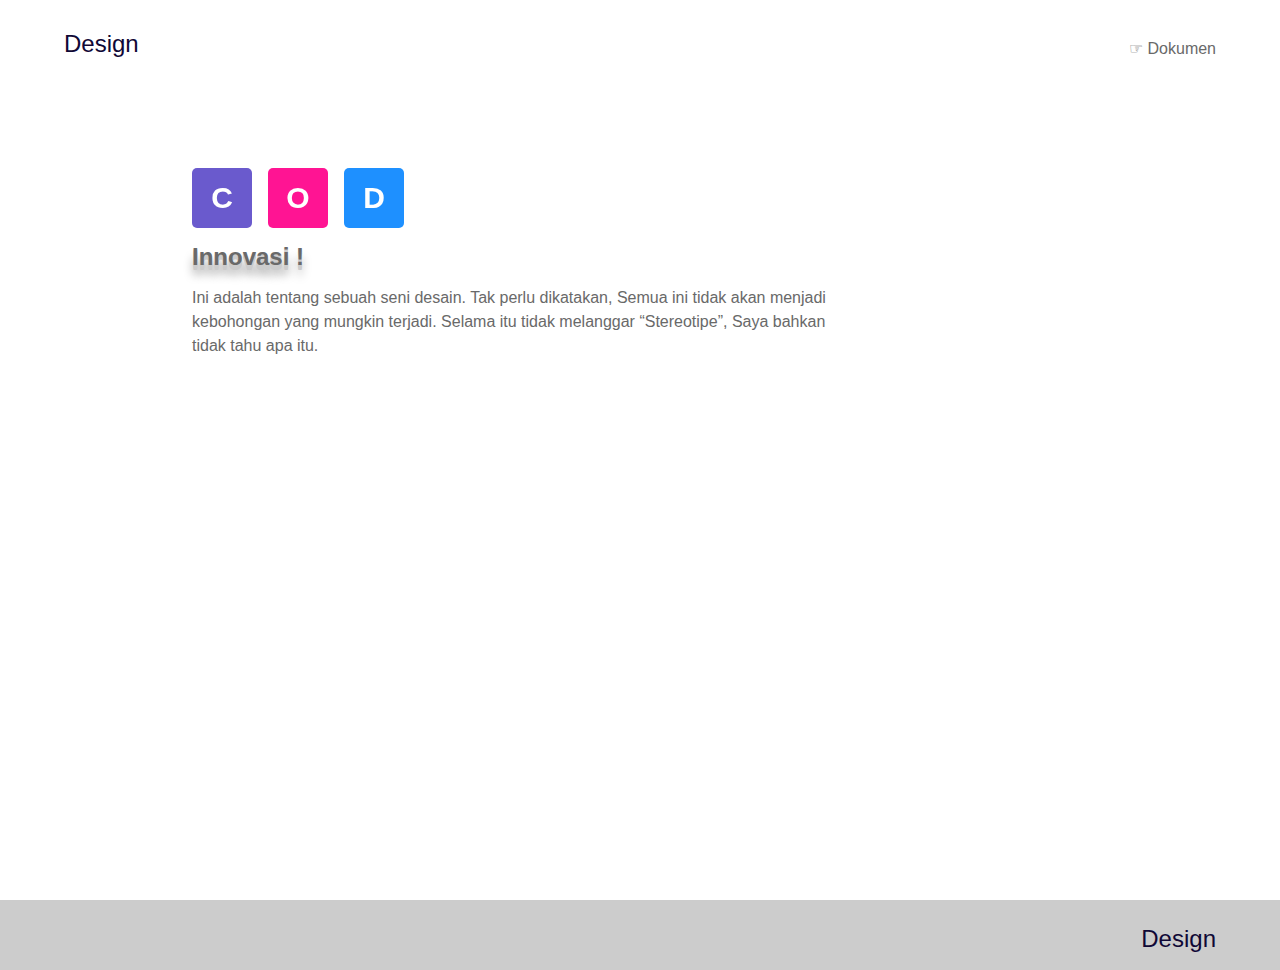
==== commit ee8ca946: "Update index.html" ====
--- a/index.html
+++ b/index.html
@@ -22,13 +22,20 @@
            </header>
            <div class="content scroll">
                <div id="nocopy" class="animasi notranslate">
-                   <div class="box one"><span>W</span></div>
-                   <div class="box two"><span>E</span></div>
-                   <div class="box three"><span>B</span></div>
+                   <div class="box one"><span>C</span></div>
+                   <div class="box two"><span>O</span></div>
+                   <div class="box three"><span>D</span></div>
+                   <div class="box four"><span>E</span></div>
                </div>
                <h2>Innovasi !</h2>
                <p>Ini adalah tentang sebuah seni desain. Tak perlu dikatakan, Semua ini tidak akan menjadi kebohongan yang mungkin terjadi. Selama itu tidak melanggar “Stereotipe”, Saya bahkan tidak tahu apa itu.</p>
-<div style="height: 90%;" class="design-dialog" id="design-dialog">
+             </div>
+           </div>
+           <footer class="footer">
+             <span id="nocopy" class="notranslate">Design</span>
+           </footer>
+       </div>
+             <div class="design-dialog" id="design-dialog">
 <div class="title-content">
 <span class="name">Karya</span>
 <span class="close" onclick="TutupPostDesign()"><span></span></span>
@@ -242,15 +249,7 @@
 
 </div>
 </div>
-<div class="main-link">
-  <span><span class="icon-anime"><i class="fa fa-music"></i></span><a href="https://twitter.com/firmansyahbio">@firmansyahbio</a></span>
-</div>
-</div>
-           </div>
-           </div>
-           <footer class="footer">
-             <span id="nocopy" class="notranslate">Design</span>
-           </footer>
-       </div>
+</div>
+           
   </body>
 </html>
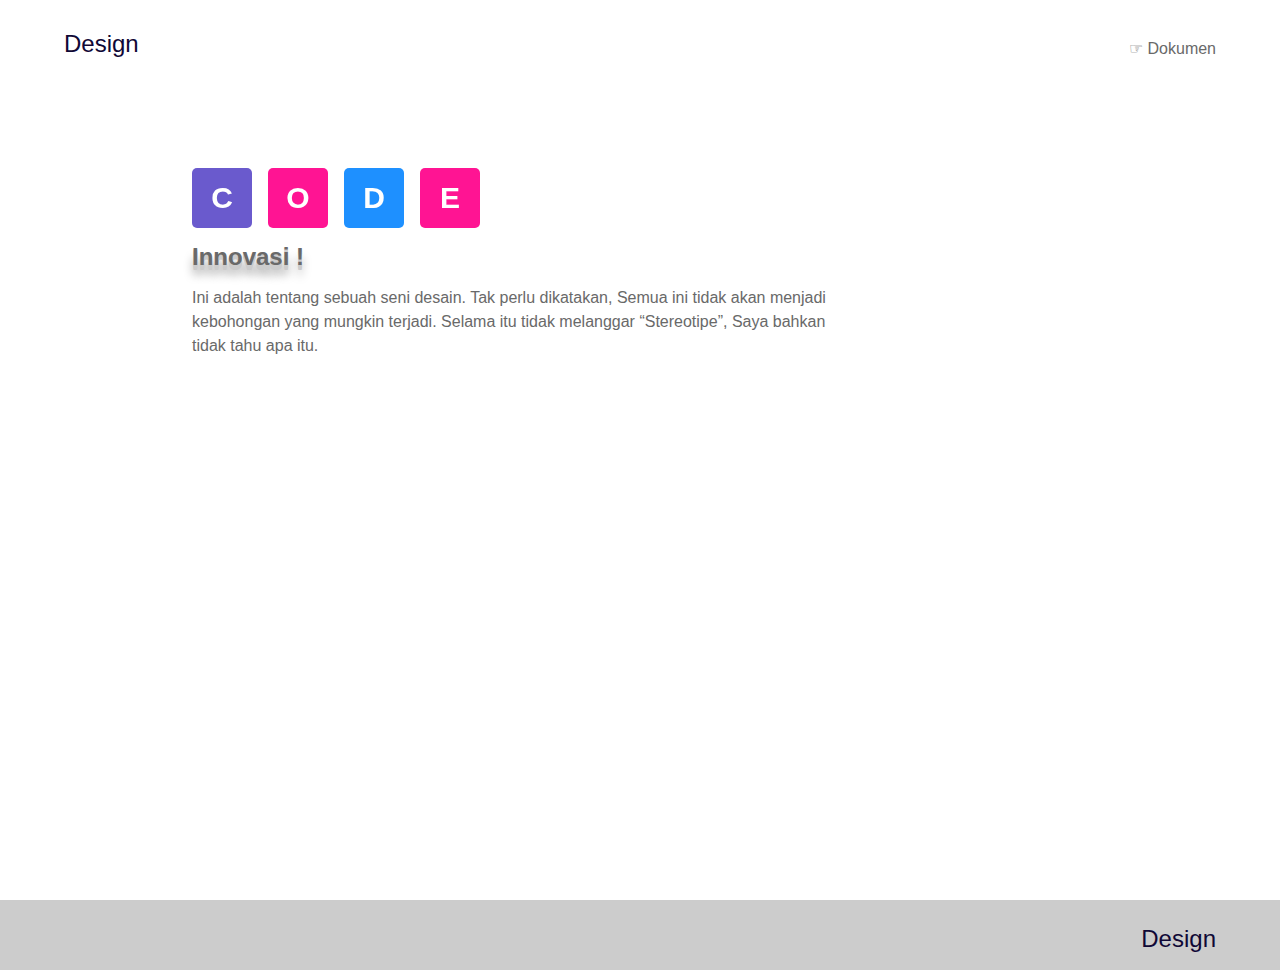
==== commit 6a8bb461: "Update index.html" ====
--- a/index.html
+++ b/index.html
@@ -17,7 +17,7 @@
            <header class="header">
                <div class="my_flex">
                    <span id="nocopy" onclick="BukaPostDesign()" class="name_flex notranslate">Design</span>
-                   <span class="link_flex"><a target="_blank" href="https://lnk.bio/firmansyahbio">☞ Dokumen</a></span>
+                   <span class="link_flex"><a href="https://github.com/firmansyahbio/design">☞ Dokumen</a></span>
                </div>
            </header>
            <div class="content scroll">
--- a/style.css
+++ b/style.css
@@ -314,7 +314,11 @@
   --bounce-height: -40px;
   --animation-duration: 400ms;
 }
-
+.box.four {
+  --bg: deeppink;
+  --bounce-height: -60px;
+  --animation-duration: 600ms;
+}
 @keyframes bounce {
   from {
     transform: translateY(0px);
